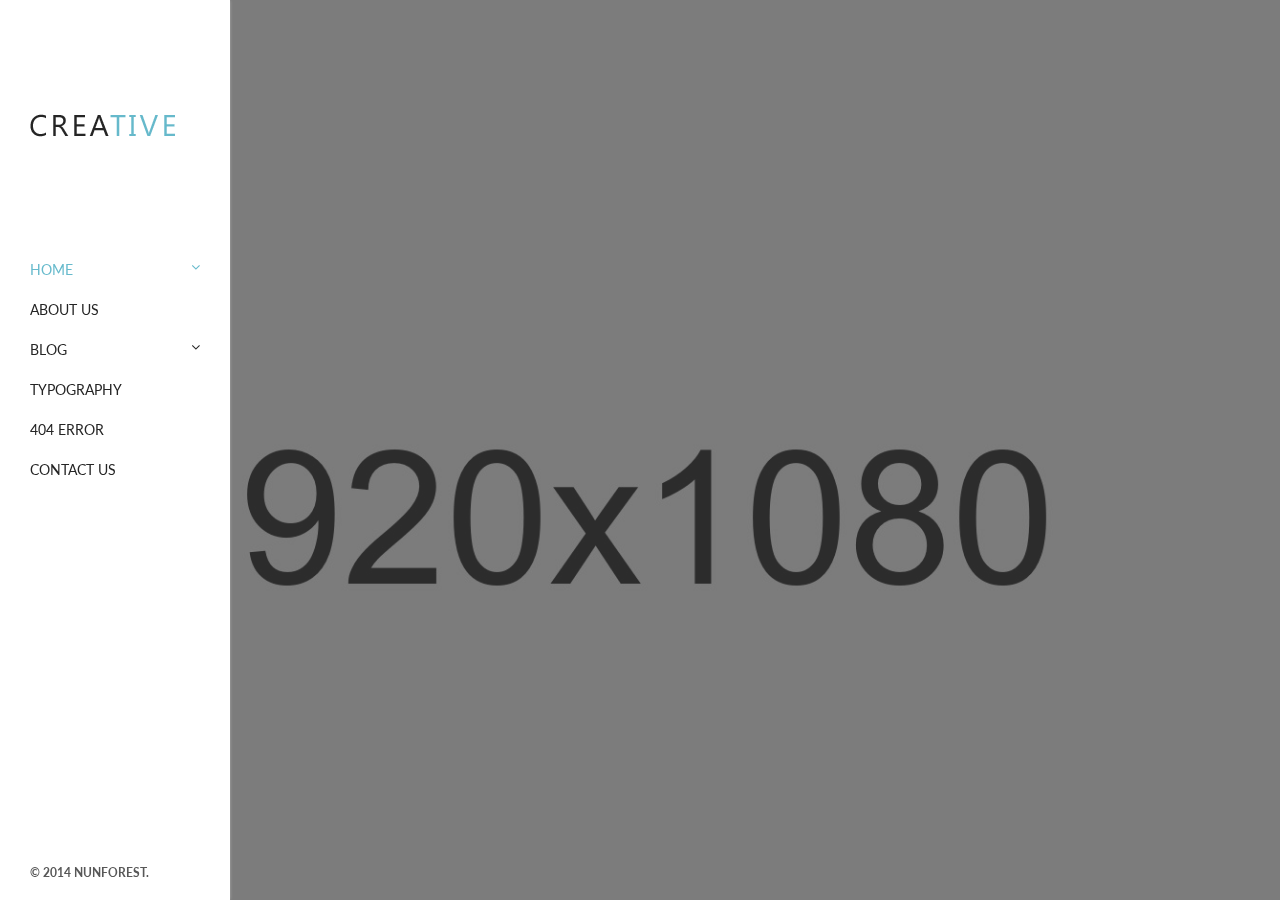
==== index.html @ 20339a78 "Initial Upload" ====
<!doctype html>


<html lang="en" class="no-js">
<head>
	<title>Creative</title>

	<meta charset="utf-8"><link href='http://fonts.googleapis.com/css?family=Lato:300,400,700,900' rel='stylesheet' type='text/css'>
	<link href="//maxcdn.bootstrapcdn.com/font-awesome/4.2.0/css/font-awesome.min.css" rel="stylesheet">
	<meta name="viewport" content="width=device-width, initial-scale=1, maximum-scale=1">

	<link href='http://fonts.googleapis.com/css?family=Lato:300,400,700,900' rel='stylesheet' type='text/css'>
	<link href="//maxcdn.bootstrapcdn.com/font-awesome/4.2.0/css/font-awesome.min.css" rel="stylesheet">

	<link rel="stylesheet" type="text/css" href="css/bootstrap.css" media="screen">
	<link rel="stylesheet" type="text/css" href="css/magnific-popup.css" media="screen">	
	<link rel="stylesheet" type="text/css" href="css/font-awesome.css" media="screen">
	<link rel="stylesheet" type="text/css" href="css/animate.css" media="screen">
    <!-- REVOLUTION BANNER CSS SETTINGS -->
	<link rel="stylesheet" type="text/css" href="css/settings.css" media="screen" />
	<link rel="stylesheet" type="text/css" href="css/style.css" media="screen">

</head>
<body>

	<!-- Container -->
	<div id="container">
		<!-- Header
		    ================================================== -->
		<header class="clearfix">
			<div class="logo">
				<a href="index.html"><img src="images/logo.png" alt=""></a>
			</div>
			
			<a class="elemadded responsive-link" href="#">Menu</a>
			
			<nav class="menu">
				<ul>
					<li class="drop"><a class="active" href="index.html"><span>Home</span><i class="fa fa-angle-down"></i></a>
						<ul class="dropdown">
							<li><a href="index.html"><span>Home - Default</span></a></li>
							<li><a href="home2.html"><span>Home2 - Grid</span></a></li>
							<li><a href="home3.html"><span>Home3 - Grid</span></a></li>
							<li><a href="home4.html"><span>Home4 - Masonry</span></a></li>
							<li><a href="home5.html"><span>Home5 - Masonry</span></a></li>
							<li><a href="home6.html"><span>Home6 - 2 Col</span></a></li>
							<li><a href="single-project.html"><span>Project - Single</span></a></li>
						</ul>
					</li>
					<li><a href="about.html"><span>About us</span></a></li>
					<li class="drop"><a href="blog-grid.html"><span>Blog</span><i class="fa fa-angle-down"></i></a>
						<ul class="dropdown">
							<li><a href="blog-grid.html"><span>Blog Grid</span></a></li>
							<li><a href="blog-large.html"><span>Blog Large</span></a></li>
							<li><a href="single-post.html"><span>Single Post</span></a></li>
						</ul>
					</li>
					<li><a href="typography.html"><span>Typography</span></a></li>
					<li><a href="404-error.html"><span>404 Error</span></a></li>
					<li><a href="contact.html"><span>Contact Us</span></a></li>
				</ul>
			</nav>
			<div class="copyright">
				<p>&copy; 2014 Nunforest.</p>
			</div>
		</header>
		<!-- End Header -->

		<!-- slider 
			================================================== -->
		<div id="slider" class="slider1">
			<!--
			#################################
				- THEMEPUNCH BANNER -
			#################################
			-->
			<div class="tp-banner-container">
				<div class="tp-banner" >
					<ul>
						<!-- SLIDE  -->
						<li data-transition="fade" data-slotamount="7" data-masterspeed="500" data-saveperformance="on"  data-title="Intro Slide">
							<!-- MAIN IMAGE -->
							<img src="images/dummy.png"  alt="2" data-lazyload="upload/slide/1.jpg" data-bgposition="right top" data-kenburns="on" data-duration="12000" data-ease="Power0.easeInOut" data-bgfit="115" data-bgfitend="100" data-bgpositionend="center bottom">
							<!-- LAYERS -->

							<!-- LAYER NR. 1 -->
							<div class="tp-caption small_text customin tp-resizeme rs-parallaxlevel-0"
								data-x="345"
								data-y="130" 
								data-customin="x:0;y:0;z:0;rotationX:0;rotationY:0;rotationZ:0;scaleX:0;scaleY:0;skewX:0;skewY:0;opacity:0;transformPerspective:600;transformOrigin:50% 50%;"
								data-speed="500"
								data-start="1200"
								data-easing="Power3.easeInOut"
								data-splitin="none"
								data-splitout="none"
								data-elementdelay="0.05"
								data-endelementdelay="0.1"
								style="z-index: 7; max-width: auto; max-height: auto; white-space: nowrap;">WE CREATE DIGITAL EXPERIENCES
							</div>

							<!-- LAYER NR. 2 -->
							<div class="tp-caption finewide_medium_white skewfromleftshort tp-resizeme rs-parallaxlevel-0"
								data-x="98"
								data-y="170" 
								data-customin="x:0;y:0;z:0;rotationX:0;rotationY:0;rotationZ:0;scaleX:0;scaleY:0;skewX:0;skewY:0;opacity:0;transformPerspective:600;transformOrigin:50% 50%;"
								data-speed="500"
								data-start="1800"
								data-easing="Power3.easeInOut"
								data-splitin="chars"
								data-splitout="none"
								data-elementdelay="0.05"
								data-endelementdelay="0.05"
								style="z-index: 8; max-width: auto; max-height: auto; white-space: nowrap;">WE BUILD AWESOME STUFF
							</div>

							<!-- LAYER NR. 3 -->
							<div class="tp-caption lfb tp-resizeme rs-parallaxlevel-0"
								data-x="380"
								data-y="270" 
								data-customin="x:0;y:0;z:0;rotationX:0;rotationY:0;rotationZ:0;scaleX:0;scaleY:0;skewX:0;skewY:0;opacity:0;transformPerspective:600;transformOrigin:50% 50%;"
								data-speed="500"
								data-start="2600"
								data-easing="Power3.easeInOut"
								data-splitin="none"
								data-splitout="none"
								data-elementdelay="0.05"
								data-endelementdelay="0.05"
								style="z-index: 8; max-width: auto; max-height: auto; white-space: nowrap;"><a href="#" class="trans-btn">Purchase</a>
							</div>

						</li>

						<!-- SLIDE  -->
						<li data-transition="fade" data-slotamount="7" data-masterspeed="2000" data-saveperformance="on"  data-title="Ken Burns Slide">
							<!-- MAIN IMAGE -->
							<img src="images/dummy.png"  alt="2" data-lazyload="upload/slide/2.jpg" data-bgposition="right top" data-kenburns="on" data-duration="12000" data-ease="Power0.easeInOut" data-bgfit="115" data-bgfitend="100" data-bgpositionend="center bottom">
							<!-- LAYERS -->

							<!-- LAYER NR. 1 -->
							<div class="tp-caption small_text customin tp-resizeme rs-parallaxlevel-0"
								data-x="345"
								data-y="130" 
								data-customin="x:0;y:0;z:0;rotationX:0;rotationY:0;rotationZ:0;scaleX:0;scaleY:0;skewX:0;skewY:0;opacity:0;transformPerspective:600;transformOrigin:50% 50%;"
								data-speed="500"
								data-start="1200"
								data-easing="Power3.easeInOut"
								data-splitin="none"
								data-splitout="none"
								data-elementdelay="0.05"
								data-endelementdelay="0.1"
								style="z-index: 9; max-width: auto; max-height: auto; white-space: nowrap;">WE CREATE DIGITAL EXPERIENCES
							</div>

							<!-- LAYER NR. 2 -->
							<div class="tp-caption finewide_medium_white skewfromleftshort tp-resizeme rs-parallaxlevel-0"
								data-x="20"
								data-y="170" 
								data-speed="500"
								data-start="1800"
								data-easing="Power3.easeInOut"
								data-splitin="chars"
								data-splitout="none"
								data-elementdelay="0.05"
								data-endelementdelay="0.05"
								style="z-index: 7; max-width: auto; max-height: auto; white-space: nowrap;">All You Need for photography
							</div>

							<!-- LAYER NR. 3 -->
							<div class="tp-caption lfb tp-resizeme rs-parallaxlevel-0"
								data-x="376"
								data-y="270" 
								data-customin="x:0;y:0;z:0;rotationX:0;rotationY:0;rotationZ:0;scaleX:0;scaleY:0;skewX:0;skewY:0;opacity:0;transformPerspective:600;transformOrigin:50% 50%;"
								data-speed="500"
								data-start="2600"
								data-easing="Power3.easeInOut"
								data-splitin="none"
								data-splitout="none"
								data-elementdelay="0.05"
								data-endelementdelay="0.05"
								style="z-index: 8; max-width: auto; max-height: auto; white-space: nowrap;"><a href="#" class="trans-btn">Learn More</a>
							</div>
						</li>
						<!-- SLIDE  -->
						<li data-transition="fade" data-slotamount="7" data-masterspeed="1000" data-saveperformance="on"  data-title="Parallax 3D">
							<!-- MAIN IMAGE -->
							<img src="images/dummy.png"  alt="2" data-lazyload="upload/slide/3.jpg" data-bgposition="right top" data-kenburns="on" data-duration="12000" data-ease="Power0.easeInOut" data-bgfit="115" data-bgfitend="100" data-bgpositionend="center bottom">
							<!-- LAYERS -->

							<!-- LAYER NR. 1 -->
							<div class="tp-caption small_text lft tp-resizeme rs-parallaxlevel-0"
								data-x="345"
								data-y="170"
								data-customin="x:0;y:0;z:0;rotationX:0;rotationY:0;rotationZ:0;scaleX:0;scaleY:0;skewX:0;skewY:0;opacity:0;transformPerspective:600;transformOrigin:50% 50%;"
								data-speed="500"
								data-start="1200"
								data-easing="Power3.easeInOut"
								data-splitin="none"
								data-splitout="none"
								data-elementdelay="0.05"
								data-endelementdelay="0.1"
								style="z-index: 9; max-width: auto; max-height: auto; white-space: nowrap;">WE CREATE DIGITAL EXPERIENCES
							</div>

							<!-- LAYER NR. 2 -->
							<div class="tp-caption finewide_medium_white skewfromleftshort tp-resizeme rs-parallaxlevel-0"
								data-x="105"
								data-y="208" 
								data-speed="500"
								data-start="1800"
								data-easing="Power3.easeInOut"
								data-splitin="chars"
								data-splitout="none"
								data-elementdelay="0.06"
								data-endelementdelay="0.06"
								style="z-index: 7; max-width: auto; max-height: auto; white-space: nowrap;">We make creative things
							</div>

							<!-- LAYER NR. 1 -->
							<div class="tp-caption small_text lfb tp-resizeme rs-parallaxlevel-0"
								data-x="320"
								data-y="290" 
								data-customin="x:0;y:0;z:0;rotationX:0;rotationY:0;rotationZ:0;scaleX:0;scaleY:0;skewX:0;skewY:0;opacity:0;transformPerspective:600;transformOrigin:50% 50%;"
								data-speed="500"
								data-start="3200"
								data-easing="Power3.easeInOut"
								data-splitin="none"
								data-splitout="none"
								data-elementdelay="0.05"
								data-endelementdelay="0.1"
								style="z-index: 9; max-width: auto; max-height: auto; white-space: nowrap;">THE BEST SOLUTION FOR YOUR BUSINESS
							</div>
						</li>
					</ul>
					<div class="tp-bannertimer"></div>
				</div>
			</div>
		</div>
		<!-- End slider -->

	</div>
	<!-- End Container -->
	
	<script type="text/javascript" src="js/jquery-1.11.1.min.js"></script>
	<script type="text/javascript" src="js/jquery.migrate.js"></script>
	<script type="text/javascript" src="js/jquery.queryloader2.js"></script>
	<script type="text/javascript" src="js/jquery.magnific-popup.min.js"></script>
	<script type="text/javascript" src="js/bootstrap.js"></script>
	<script type="text/javascript" src="js/jquery.imagesloaded.min.js"></script>
	<script type="text/javascript" src="js/retina-1.1.0.min.js"></script>
	<script type="text/javascript" src="js/plugins-scroll.js"></script>
	<script type="text/javascript" src="js/waypoint.min.js"></script>
    <!-- SLIDER REVOLUTION 4.x SCRIPTS  -->
    <script type="text/javascript" src="js/jquery.themepunch.tools.min.js"></script>
    <script type="text/javascript" src="js/jquery.themepunch.revolution.min.js"></script>

	<!-- THE SCRIPT INITIALISATION -->
	<!-- LOOK THE DOCUMENTATION FOR MORE INFORMATIONS -->
	<script type="text/javascript">

		jQuery(document).ready(function() {
				
					
								
					jQuery('.tp-banner').show().revolution(
					{
						dottedOverlay:"none",
						delay:7000,
						startwidth:970,
						startheight:480,
						hideThumbs:200,						
						navigationType:"bullet",
						navigationArrows:"none",
						onHoverStop:"off",						
						touchenabled:"on",
						thumbWidth:115,
						thumbHeight:75,
						thumbAmount:4,
						navigationHOffset:100,
						navigationVOffset:120,
						fullWidth:"off",
						fullScreen:"on",
						autoHeight:"off",						
						forceFullWidth:"off",													
						hideThumbsOnMobile:"off",
						hideNavDelayOnMobile:1500,
						startWithSlide:0
					});
					
					
					
									
				});	//ready

	</script>
	<!-- END REVOLUTION SLIDER -->
	<script type="text/javascript" src="js/jquery.queryloader2.js"></script>
	<script type="text/javascript" src="js/script.js"></script>
	
</body>
</html>
---- css/settings.css ----
/*-----------------------------------------------------------------------------

	-	Revolution Slider 4.1 Captions -

		Screen Stylesheet

version:   	1.4.5
date:      	27/11/13
author:		themepunch
email:     	info@themepunch.com
website:   	http://www.themepunch.com
-----------------------------------------------------------------------------*/



/*************************
	-	CAPTIONS	-
**************************/

.tp-static-layers	{	position:absolute; z-index:505; top:0px;left:0px}

.tp-hide-revslider,.tp-caption.tp-hidden-caption	{	visibility:hidden !important; display:none !important}


.tp-caption { z-index:1; white-space:nowrap}

.tp-caption-demo .tp-caption	{	position:relative !important; display:inline-block; margin-bottom:10px; margin-right:20px !important}


.tp-caption.whitedivider3px {

	color: #000000;
	text-shadow: none;
	background-color: rgb(255, 255, 255);
	background-color: rgba(255, 255, 255, 1);
	text-decoration: none;
	min-width: 408px;
	min-height: 3px;
	background-position: initial initial;
	background-repeat: initial initial;
	border-width: 0px;
	border-color: #000000;
	border-style: none;
}


.tp-caption.finewide_large_white {
color:#ffffff;
text-shadow:none;
font-size:60px;
line-height:60px;
font-weight:300;
font-family:"Open Sans", sans-serif;
background-color:transparent;
text-decoration:none;
text-transform:uppercase;
letter-spacing:8px;
border-width:0px;
border-color:rgb(0, 0, 0);
border-style:none;
}

.tp-caption.whitedivider3px {
color:#000000;
text-shadow:none;
background-color:rgb(255, 255, 255);
background-color:rgba(255, 255, 255, 1);
text-decoration:none;
font-size:0px;
line-height:0;
min-width:468px;
min-height:3px;
border-width:0px;
border-color:rgb(0, 0, 0);
border-style:none;
}

.tp-caption.finewide_medium_white {
color:#ffffff;
text-shadow:none;
font-size:37px;
line-height:37px;
font-weight:300;
font-family:"Open Sans", sans-serif;
background-color:transparent;
text-decoration:none;
text-transform:uppercase;
letter-spacing:5px;
border-width:0px;
border-color:rgb(0, 0, 0);
border-style:none;
}

.tp-caption.boldwide_small_white {
font-size:25px;
line-height:25px;
font-weight:800;
font-family:"Open Sans", sans-serif;
color:rgb(255, 255, 255);
text-decoration:none;
background-color:transparent;
text-shadow:none;
text-transform:uppercase;
letter-spacing:5px;
border-width:0px;
border-color:rgb(0, 0, 0);
border-style:none;
}

.tp-caption.whitedivider3px_vertical {
color:#000000;
text-shadow:none;
background-color:rgb(255, 255, 255);
background-color:rgba(255, 255, 255, 1);
text-decoration:none;
font-size:0px;
line-height:0;
min-width:3px;
min-height:130px;
border-width:0px;
border-color:rgb(0, 0, 0);
border-style:none;
}

.tp-caption.finewide_small_white {
color:#ffffff;
text-shadow:none;
font-size:25px;
line-height:25px;
font-weight:300;
font-family:"Open Sans", sans-serif;
background-color:transparent;
text-decoration:none;
text-transform:uppercase;
letter-spacing:5px;
border-width:0px;
border-color:rgb(0, 0, 0);
border-style:none;
}

.tp-caption.finewide_verysmall_white_mw {
font-size:13px;
line-height:25px;
font-weight:400;
font-family:"Open Sans", sans-serif;
color:#ffffff;
text-decoration:none;
background-color:transparent;
text-shadow:none;
text-transform:uppercase;
letter-spacing:5px;
max-width:470px;
white-space:normal !important;
border-width:0px;
border-color:rgb(0, 0, 0);
border-style:none;
}

.tp-caption.lightgrey_divider {
text-decoration:none;
background-color:rgb(235, 235, 235);
background-color:rgba(235, 235, 235, 1);
width:370px;
height:3px;
background-position:initial initial;
background-repeat:initial initial;
border-width:0px;
border-color:rgb(34, 34, 34);
border-style:none;
}

.tp-caption.finewide_large_white {
color: #FFF;
text-shadow: none;
font-size: 60px;
line-height: 60px;
font-weight: 300;
font-family: "Open Sans", sans-serif;
background-color: rgba(0, 0, 0, 0);
text-decoration: none;
text-transform: uppercase;
letter-spacing: 8px;
border-width: 0px;
border-color: #000;
border-style: none;
}

.tp-caption.finewide_medium_white {
color: #FFF;
text-shadow: none;
font-size: 34px;
line-height: 34px;
font-weight: 300;
font-family: "Open Sans", sans-serif;
background-color: rgba(0, 0, 0, 0);
text-decoration: none;
text-transform: uppercase;
letter-spacing: 5px;
border-width: 0px;
border-color: #000;
border-style: none;
}

.tp-caption.huge_red {
position:absolute;
color:rgb(223,75,107);
font-weight:400;
font-size:150px;
line-height:130px;
font-family: 'Oswald', sans-serif;
margin:0px;
border-width:0px;
border-style:none;
white-space:nowrap;
background-color:rgb(45,49,54);
padding:0px;
}

.tp-caption.middle_yellow {
position:absolute;
color:rgb(251,213,114);
font-weight:600;
font-size:50px;
line-height:50px;
font-family: 'Open Sans', sans-serif;
margin:0px;
border-width:0px;
border-style:none;
white-space:nowrap;
}

.tp-caption.huge_thin_yellow {
	position:absolute;
color:rgb(251,213,114);
font-weight:300;
font-size:90px;
line-height:90px;
font-family: 'Open Sans', sans-serif;
margin:0px;
letter-spacing: 20px;
border-width:0px;
border-style:none;
white-space:nowrap;
}

.tp-caption.big_dark {
position:absolute;
color:#333;
font-weight:700;
font-size:70px;
line-height:70px;
font-family:"Open Sans";
margin:0px;
border-width:0px;
border-style:none;
white-space:nowrap;
}

.tp-caption.medium_dark {
position:absolute;
color:#333;
font-weight:300;
font-size:40px;
line-height:40px;
font-family:"Open Sans";
margin:0px;
letter-spacing: 5px;
border-width:0px;
border-style:none;
white-space:nowrap;
}


.tp-caption.medium_grey {
position:absolute;
color:#fff;
text-shadow:0px 2px 5px rgba(0, 0, 0, 0.5);
font-weight:700;
font-size:20px;
line-height:20px;
font-family:Arial;
padding:2px 4px;
margin:0px;
border-width:0px;
border-style:none;
background-color:#888;
white-space:nowrap;
}

.tp-caption.small_text {
position:absolute;
color:#fff;
text-shadow:0px 2px 5px rgba(0, 0, 0, 0.5);
font-weight:700;
font-size:14px;
line-height:20px;
font-family:Arial;
margin:0px;
border-width:0px;
border-style:none;
white-space:nowrap;
}

.tp-caption.medium_text {
position:absolute;
color:#fff;
text-shadow:0px 2px 5px rgba(0, 0, 0, 0.5);
font-weight:700;
font-size:20px;
line-height:20px;
font-family:Arial;
margin:0px;
border-width:0px;
border-style:none;
white-space:nowrap;
}


.tp-caption.large_bold_white_25 {
font-size:55px;
line-height:65px;
font-weight:700;
font-family:"Open Sans";
color:#fff;
text-decoration:none;
background-color:transparent;
text-align:center;
text-shadow:#000 0px 5px 10px;
border-width:0px;
border-color:rgb(255, 255, 255);
border-style:none;
}

.tp-caption.medium_text_shadow {
font-size:25px;
line-height:25px;
font-weight:600;
font-family:"Open Sans";
color:#fff;
text-decoration:none;
background-color:transparent;
text-align:center;
text-shadow:#000 0px 5px 10px;
border-width:0px;
border-color:rgb(255, 255, 255);
border-style:none;
}

.tp-caption.large_text {
position:absolute;
color:#fff;
text-shadow:0px 2px 5px rgba(0, 0, 0, 0.5);
font-weight:700;
font-size:40px;
line-height:40px;
font-family:Arial;
margin:0px;
border-width:0px;
border-style:none;
white-space:nowrap;
}

.tp-caption.medium_bold_grey {
font-size:30px;
line-height:30px;
font-weight:800;
font-family:"Open Sans";
color:rgb(102, 102, 102);
text-decoration:none;
background-color:transparent;
text-shadow:none;
margin:0px;
padding:1px 4px 0px;
border-width:0px;
border-color:rgb(255, 214, 88);
border-style:none;
}

.tp-caption.very_large_text {
position:absolute;
color:#fff;
text-shadow:0px 2px 5px rgba(0, 0, 0, 0.5);
font-weight:700;
font-size:60px;
line-height:60px;
font-family:Arial;
margin:0px;
border-width:0px;
border-style:none;
white-space:nowrap;
letter-spacing:-2px;
}

.tp-caption.very_big_white {
position:absolute;
color:#fff;
text-shadow:none;
font-weight:800;
font-size:60px;
line-height:60px;
font-family:Arial;
margin:0px;
border-width:0px;
border-style:none;
white-space:nowrap;
padding:0px 4px;
padding-top:1px;
background-color:#000;
}

.tp-caption.very_big_black {
position:absolute;
color:#000;
text-shadow:none;
font-weight:700;
font-size:60px;
line-height:60px;
font-family:Arial;
margin:0px;
border-width:0px;
border-style:none;
white-space:nowrap;
padding:0px 4px;
padding-top:1px;
background-color:#fff;
}

.tp-caption.modern_medium_fat {
position:absolute;
color:#000;
text-shadow:none;
font-weight:800;
font-size:24px;
line-height:20px;
font-family:"Open Sans", sans-serif;
margin:0px;
border-width:0px;
border-style:none;
white-space:nowrap;
}

.tp-caption.modern_medium_fat_white {
position:absolute;
color:#fff;
text-shadow:none;
font-weight:800;
font-size:24px;
line-height:20px;
font-family:"Open Sans", sans-serif;
margin:0px;
border-width:0px;
border-style:none;
white-space:nowrap;
}

.tp-caption.modern_medium_light {
position:absolute;
color:#000;
text-shadow:none;
font-weight:300;
font-size:24px;
line-height:20px;
font-family:"Open Sans", sans-serif;
margin:0px;
border-width:0px;
border-style:none;
white-space:nowrap;
}

.tp-caption.modern_big_bluebg {
position:absolute;
color:#fff;
text-shadow:none;
font-weight:800;
font-size:30px;
line-height:36px;
font-family:"Open Sans", sans-serif;
padding:3px 10px;
margin:0px;
border-width:0px;
border-style:none;
background-color:#4e5b6c;
letter-spacing:0;
}

.tp-caption.modern_big_redbg {
position:absolute;
color:#fff;
text-shadow:none;
font-weight:300;
font-size:30px;
line-height:36px;
font-family:"Open Sans", sans-serif;
padding:3px 10px;
padding-top:1px;
margin:0px;
border-width:0px;
border-style:none;
background-color:#de543e;
letter-spacing:0;
}

.tp-caption.modern_small_text_dark {
position:absolute;
color:#555;
text-shadow:none;
font-size:14px;
line-height:22px;
font-family:Arial;
margin:0px;
border-width:0px;
border-style:none;
white-space:nowrap;
}

.tp-caption.boxshadow {
-moz-box-shadow:0px 0px 20px rgba(0, 0, 0, 0.5);
-webkit-box-shadow:0px 0px 20px rgba(0, 0, 0, 0.5);
box-shadow:0px 0px 20px rgba(0, 0, 0, 0.5);
}

.tp-caption.black {
color:#000;
text-shadow:none;
}

.tp-caption.noshadow {
text-shadow:none;
}

.tp-caption a {
color:#ff7302;
text-shadow:none;
-webkit-transition:all 0.2s ease-out;
-moz-transition:all 0.2s ease-out;
-o-transition:all 0.2s ease-out;
-ms-transition:all 0.2s ease-out;
}

.tp-caption a:hover {
color:#ffa902;
}

.tp-caption.thinheadline_dark {
position:absolute;
color:rgba(0,0,0,0.85);
text-shadow:none;
font-weight:300;
font-size:30px;
line-height:30px;
font-family:"Open Sans";
background-color:transparent;
}

.tp-caption.thintext_dark {
position:absolute;
color:rgba(0,0,0,0.85);
text-shadow:none;
font-weight:300;
font-size:16px;
line-height:26px;
font-family:"Open Sans";
background-color:transparent;
}

.tp-caption.medium_bg_red a {
	color: #fff;
    text-decoration: none;
}

.tp-caption.medium_bg_red a:hover {
	color: #fff;
    text-decoration: underline;
}

.tp-caption.smoothcircle {
font-size:30px;
line-height:75px;
font-weight:800;
font-family:"Open Sans";
color:rgb(255, 255, 255);
text-decoration:none;
background-color:rgb(0, 0, 0);
background-color:rgba(0, 0, 0, 0.498039);
padding:50px 25px;
text-align:center;
border-radius:500px 500px 500px 500px;
border-width:0px;
border-color:rgb(0, 0, 0);
border-style:none;
}

.tp-caption.largeblackbg {
font-size:50px;
line-height:70px;
font-weight:300;
font-family:"Open Sans";
color:rgb(255, 255, 255);
text-decoration:none;
background-color:rgb(0, 0, 0);
padding:0px 20px 5px;
text-shadow:none;
border-width:0px;
border-color:rgb(255, 255, 255);
border-style:none;
}

.tp-caption.largepinkbg {
position:absolute;
color:#fff;
text-shadow:none;
font-weight:300;
font-size:50px;
line-height:70px;
font-family:"Open Sans";
background-color:#db4360;
padding:0px 20px;
-webkit-border-radius:0px;
-moz-border-radius:0px;
border-radius:0px;
}

.tp-caption.largewhitebg {
position:absolute;
color:#000;
text-shadow:none;
font-weight:300;
font-size:50px;
line-height:70px;
font-family:"Open Sans";
background-color:#fff;
padding:0px 20px;
-webkit-border-radius:0px;
-moz-border-radius:0px;
border-radius:0px;
}

.tp-caption.largegreenbg {
position:absolute;
color:#fff;
text-shadow:none;
font-weight:300;
font-size:50px;
line-height:70px;
font-family:"Open Sans";
background-color:#67ae73;
padding:0px 20px;
-webkit-border-radius:0px;
-moz-border-radius:0px;
border-radius:0px;
}

.tp-caption.excerpt {
font-size:36px;
line-height:36px;
font-weight:700;
font-family:Arial;
color:#ffffff;
text-decoration:none;
background-color:rgba(0, 0, 0, 1);
text-shadow:none;
margin:0px;
letter-spacing:-1.5px;
padding:1px 4px 0px 4px;
width:150px;
white-space:normal !important;
height:auto;
border-width:0px;
border-color:rgb(255, 255, 255);
border-style:none;
}

.tp-caption.large_bold_grey {
font-size:60px;
line-height:60px;
font-weight:800;
font-family:"Open Sans";
color:rgb(102, 102, 102);
text-decoration:none;
background-color:transparent;
text-shadow:none;
margin:0px;
padding:1px 4px 0px;
border-width:0px;
border-color:rgb(255, 214, 88);
border-style:none;
}

.tp-caption.medium_thin_grey {
font-size:34px;
line-height:30px;
font-weight:300;
font-family:"Open Sans";
color:rgb(102, 102, 102);
text-decoration:none;
background-color:transparent;
padding:1px 4px 0px;
text-shadow:none;
margin:0px;
border-width:0px;
border-color:rgb(255, 214, 88);
border-style:none;
}

.tp-caption.small_thin_grey {
font-size:18px;
line-height:26px;
font-weight:300;
font-family:"Open Sans";
color:rgb(117, 117, 117);
text-decoration:none;
background-color:transparent;
padding:1px 4px 0px;
text-shadow:none;
margin:0px;
border-width:0px;
border-color:rgb(255, 214, 88);
border-style:none;
}

.tp-caption.lightgrey_divider {
text-decoration:none;
background-color:rgba(235, 235, 235, 1);
width:370px;
height:3px;
background-position:initial initial;
background-repeat:initial initial;
border-width:0px;
border-color:rgb(34, 34, 34);
border-style:none;
}

.tp-caption.large_bold_darkblue {
font-size:58px;
line-height:60px;
font-weight:800;
font-family:"Open Sans";
color:rgb(52, 73, 94);
text-decoration:none;
background-color:transparent;
border-width:0px;
border-color:rgb(255, 214, 88);
border-style:none;
}

.tp-caption.medium_bg_darkblue {
font-size:20px;
line-height:20px;
font-weight:800;
font-family:"Open Sans";
color:rgb(255, 255, 255);
text-decoration:none;
background-color:rgb(52, 73, 94);
padding:10px;
border-width:0px;
border-color:rgb(255, 214, 88);
border-style:none;
}

.tp-caption.medium_bold_red {
font-size:24px;
line-height:30px;
font-weight:800;
font-family:"Open Sans";
color:rgb(227, 58, 12);
text-decoration:none;
background-color:transparent;
padding:0px;
border-width:0px;
border-color:rgb(255, 214, 88);
border-style:none;
}

.tp-caption.medium_light_red {
font-size:21px;
line-height:26px;
font-weight:300;
font-family:"Open Sans";
color:rgb(227, 58, 12);
text-decoration:none;
background-color:transparent;
padding:0px;
border-width:0px;
border-color:rgb(255, 214, 88);
border-style:none;
}

.tp-caption.medium_bg_red {
font-size:20px;
line-height:20px;
font-weight:800;
font-family:"Open Sans";
color:rgb(255, 255, 255);
text-decoration:none;
background-color:rgb(227, 58, 12);
padding:10px;
border-width:0px;
border-color:rgb(255, 214, 88);
border-style:none;
}

.tp-caption.medium_bold_orange {
font-size:24px;
line-height:30px;
font-weight:800;
font-family:"Open Sans";
color:rgb(243, 156, 18);
text-decoration:none;
background-color:transparent;
border-width:0px;
border-color:rgb(255, 214, 88);
border-style:none;
}

.tp-caption.medium_bg_orange {
font-size:20px;
line-height:20px;
font-weight:800;
font-family:"Open Sans";
color:rgb(255, 255, 255);
text-decoration:none;
background-color:rgb(243, 156, 18);
padding:10px;
border-width:0px;
border-color:rgb(255, 214, 88);
border-style:none;
}

.tp-caption.grassfloor {
text-decoration:none;
background-color:rgba(160, 179, 151, 1);
width:4000px;
height:150px;
border-width:0px;
border-color:rgb(34, 34, 34);
border-style:none;
}

.tp-caption.large_bold_white {
font-size:58px;
line-height:60px;
font-weight:800;
font-family:"Open Sans";
color:rgb(255, 255, 255);
text-decoration:none;
background-color:transparent;
border-width:0px;
border-color:rgb(255, 214, 88);
border-style:none;
}

.tp-caption.medium_light_white {
font-size:30px;
line-height:36px;
font-weight:300;
font-family:"Open Sans";
color:rgb(255, 255, 255);
text-decoration:none;
background-color:transparent;
padding:0px;
border-width:0px;
border-color:rgb(255, 214, 88);
border-style:none;
}

.tp-caption.mediumlarge_light_white {
font-size:34px;
line-height:40px;
font-weight:300;
font-family:"Open Sans";
color:rgb(255, 255, 255);
text-decoration:none;
background-color:transparent;
padding:0px;
border-width:0px;
border-color:rgb(255, 214, 88);
border-style:none;
}

.tp-caption.mediumlarge_light_white_center {
font-size:34px;
line-height:40px;
font-weight:300;
font-family:"Open Sans";
color:#ffffff;
text-decoration:none;
background-color:transparent;
padding:0px 0px 0px 0px;
text-align:center;
border-width:0px;
border-color:rgb(255, 214, 88);
border-style:none;
}

.tp-caption.medium_bg_asbestos {
font-size:20px;
line-height:20px;
font-weight:800;
font-family:"Open Sans";
color:rgb(255, 255, 255);
text-decoration:none;
background-color:rgb(127, 140, 141);
padding:10px;
border-width:0px;
border-color:rgb(255, 214, 88);
border-style:none;
}

.tp-caption.medium_light_black {
font-size:30px;
line-height:36px;
font-weight:300;
font-family:"Open Sans";
color:rgb(0, 0, 0);
text-decoration:none;
background-color:transparent;
padding:0px;
border-width:0px;
border-color:rgb(255, 214, 88);
border-style:none;
}

.tp-caption.large_bold_black {
font-size:58px;
line-height:60px;
font-weight:800;
font-family:"Open Sans";
color:rgb(0, 0, 0);
text-decoration:none;
background-color:transparent;
border-width:0px;
border-color:rgb(255, 214, 88);
border-style:none;
}

.tp-caption.mediumlarge_light_darkblue {
font-size:34px;
line-height:40px;
font-weight:300;
font-family:"Open Sans";
color:rgb(52, 73, 94);
text-decoration:none;
background-color:transparent;
padding:0px;
border-width:0px;
border-color:rgb(255, 214, 88);
border-style:none;
}

.tp-caption.small_light_white {
font-size:17px;
line-height:28px;
font-weight:300;
font-family:"Open Sans";
color:rgb(255, 255, 255);
text-decoration:none;
background-color:transparent;
padding:0px;
border-width:0px;
border-color:rgb(255, 214, 88);
border-style:none;
}

.tp-caption.roundedimage {
border-width:0px;
border-color:rgb(34, 34, 34);
border-style:none;
}

.tp-caption.large_bg_black {
font-size:40px;
line-height:40px;
font-weight:800;
font-family:"Open Sans";
color:rgb(255, 255, 255);
text-decoration:none;
background-color:rgb(0, 0, 0);
padding:10px 20px 15px;
border-width:0px;
border-color:rgb(255, 214, 88);
border-style:none;
}

.tp-caption.mediumwhitebg {
font-size:30px;
line-height:30px;
font-weight:300;
font-family:"Open Sans";
color:rgb(0, 0, 0);
text-decoration:none;
background-color:rgb(255, 255, 255);
padding:5px 15px 10px;
text-shadow:none;
border-width:0px;
border-color:rgb(0, 0, 0);
border-style:none;
}

.tp-caption.medium_bg_orange_new1 {
font-size:20px;
line-height:20px;
font-weight:800;
font-family:"Open Sans";
color:rgb(255, 255, 255);
text-decoration:none;
background-color:rgb(243, 156, 18);
padding:10px;
border-width:0px;
border-color:rgb(255, 214, 88);
border-style:none;
}



.tp-caption.boxshadow{
		-moz-box-shadow: 0px 0px 20px rgba(0, 0, 0, 0.5);
		-webkit-box-shadow: 0px 0px 20px rgba(0, 0, 0, 0.5);
		box-shadow: 0px 0px 20px rgba(0, 0, 0, 0.5);
	}

.tp-caption.black{
		color: #000;
		text-shadow: none;
		font-weight: 300;
		font-size: 19px;
		line-height: 19px;
		font-family: 'Open Sans', sans;
	}

.tp-caption.noshadow {
		text-shadow: none;
	}


.tp_inner_padding	{	box-sizing:border-box;
						-webkit-box-sizing:border-box;
						-moz-box-sizing:border-box;
						max-height:none !important;	}


/*.tp-caption			{	transform:none !important}*/


/*********************************
	-	SPECIAL TP CAPTIONS -
**********************************/
.tp-caption .frontcorner		{
										width: 0;
										height: 0;
										border-left: 40px solid transparent;
										border-right: 0px solid transparent;
										border-top: 40px solid #00A8FF;
										position: absolute;left:-40px;top:0px;
									}

.tp-caption .backcorner		{
										width: 0;
										height: 0;
										border-left: 0px solid transparent;
										border-right: 40px solid transparent;
										border-bottom: 40px solid #00A8FF;
										position: absolute;right:0px;top:0px;
									}

.tp-caption .frontcornertop		{
										width: 0;
										height: 0;
										border-left: 40px solid transparent;
										border-right: 0px solid transparent;
										border-bottom: 40px solid #00A8FF;
										position: absolute;left:-40px;top:0px;
									}

.tp-caption .backcornertop		{
										width: 0;
										height: 0;
										border-left: 0px solid transparent;
										border-right: 40px solid transparent;
										border-top: 40px solid #00A8FF;
										position: absolute;right:0px;top:0px;
									}


/***********************************************
	-	SPECIAL ALTERNATIVE IMAGE SETTINGS	-
***********************************************/

img.tp-slider-alternative-image	{	width:100%; height:auto;}

/******************************
	-	BUTTONS	-
*******************************/

.tp-simpleresponsive .button				{	padding:6px 13px 5px; border-radius: 3px; -moz-border-radius: 3px; -webkit-border-radius: 3px; height:30px;
												cursor:pointer;
												color:#fff !important; text-shadow:0px 1px 1px rgba(0, 0, 0, 0.6) !important; font-size:15px; line-height:45px !important;
												background:url(../images/gradient/g30.png) repeat-x top; font-family: arial, sans-serif; font-weight: bold; letter-spacing: -1px;
											}

.tp-simpleresponsive  .button.big			{	color:#fff; text-shadow:0px 1px 1px rgba(0, 0, 0, 0.6); font-weight:bold; padding:9px 20px; font-size:19px;  line-height:57px !important; background:url(../images/gradient/g40.png) repeat-x top}


.tp-simpleresponsive  .purchase:hover,
.tp-simpleresponsive  .button:hover,
.tp-simpleresponsive  .button.big:hover		{	background-position:bottom, 15px 11px}



	@media only screen and (min-width: 768px) and (max-width: 959px) {

	 }



	@media only screen and (min-width: 480px) and (max-width: 767px) {
		.tp-simpleresponsive  .button	{	padding:4px 8px 3px; line-height:25px !important; font-size:11px !important;font-weight:normal;	}
		.tp-simpleresponsive  a.button { -webkit-transition: none; -moz-transition: none; -o-transition: none; -ms-transition: none;	 }


	}

    @media only screen and (min-width: 0px) and (max-width: 479px) {
		.tp-simpleresponsive  .button	{	padding:2px 5px 2px; line-height:20px !important; font-size:10px !important}
		.tp-simpleresponsive  a.button { -webkit-transition: none; -moz-transition: none; -o-transition: none; -ms-transition: none;	 }
	}





/*	BUTTON COLORS	*/



.tp-simpleresponsive  .button.green, .tp-simpleresponsive  .button:hover.green,
.tp-simpleresponsive  .purchase.green, .tp-simpleresponsive  .purchase:hover.green			{ background-color:#21a117; -webkit-box-shadow:  0px 3px 0px 0px #104d0b;        -moz-box-shadow:   0px 3px 0px 0px #104d0b;        box-shadow:   0px 3px 0px 0px #104d0b;  }


.tp-simpleresponsive  .button.blue, .tp-simpleresponsive  .button:hover.blue,
.tp-simpleresponsive  .purchase.blue, .tp-simpleresponsive  .purchase:hover.blue			{ background-color:#1d78cb; -webkit-box-shadow:  0px 3px 0px 0px #0f3e68;        -moz-box-shadow:   0px 3px 0px 0px #0f3e68;        box-shadow:   0px 3px 0px 0px #0f3e68}


.tp-simpleresponsive  .button.red, .tp-simpleresponsive  .button:hover.red,
.tp-simpleresponsive  .purchase.red, .tp-simpleresponsive  .purchase:hover.red				{ background-color:#cb1d1d; -webkit-box-shadow:  0px 3px 0px 0px #7c1212;        -moz-box-shadow:   0px 3px 0px 0px #7c1212;        box-shadow:   0px 3px 0px 0px #7c1212}

.tp-simpleresponsive  .button.orange, .tp-simpleresponsive  .button:hover.orange,
.tp-simpleresponsive  .purchase.orange, .tp-simpleresponsive  .purchase:hover.orange		{ background-color:#ff7700; -webkit-box-shadow:  0px 3px 0px 0px #a34c00;        -moz-box-shadow:   0px 3px 0px 0px #a34c00;        box-shadow:   0px 3px 0px 0px #a34c00}

.tp-simpleresponsive  .button.darkgrey, .tp-simpleresponsive  .button.grey,
.tp-simpleresponsive  .button:hover.darkgrey, .tp-simpleresponsive  .button:hover.grey,
.tp-simpleresponsive  .purchase.darkgrey, .tp-simpleresponsive  .purchase:hover.darkgrey	{ background-color:#555; -webkit-box-shadow:  0px 3px 0px 0px #222;        -moz-box-shadow:   0px 3px 0px 0px #222;        box-shadow:   0px 3px 0px 0px #222}

.tp-simpleresponsive  .button.lightgrey, .tp-simpleresponsive  .button:hover.lightgrey,
.tp-simpleresponsive  .purchase.lightgrey, .tp-simpleresponsive  .purchase:hover.lightgrey	{ background-color:#888; -webkit-box-shadow:  0px 3px 0px 0px #555;        -moz-box-shadow:   0px 3px 0px 0px #555;        box-shadow:   0px 3px 0px 0px #555}



/****************************************************************

	-	SET THE ANIMATION EVEN MORE SMOOTHER ON ANDROID   -

******************************************************************/

/*.tp-simpleresponsive				{	-webkit-perspective: 1500px;
										-moz-perspective: 1500px;
										-o-perspective: 1500px;
										-ms-perspective: 1500px;
										perspective: 1500px;
									}*/




/**********************************************
	-	FULLSCREEN AND FULLWIDHT CONTAINERS	-
**********************************************/

.fullscreen-container {
		width:100%;
		position:relative;
		padding:0;
}



.fullwidthbanner-container{
	width:100%;
	position:relative;
	padding:0;
	overflow:hidden;
}

.fullwidthbanner-container .fullwidthbanner{
	width:100%;
	position:relative;
}



/************************************************
	  - SOME CAPTION MODIFICATION AT START  -
*************************************************/
.tp-simpleresponsive .caption,
.tp-simpleresponsive .tp-caption {
	/*-ms-filter: "progid:DXImageTransform.Microsoft.Alpha(Opacity=0)";		-moz-opacity: 0;	-khtml-opacity: 0;	opacity: 0; */
	position:absolute;visibility: hidden;
	-webkit-font-smoothing: antialiased !important;
}


.tp-simpleresponsive img	{	max-width:none}



/******************************
	-	IE8 HACKS	-
*******************************/
.noFilterClass {
	filter:none !important;
}


/******************************
	-	SHADOWS		-
******************************/
.tp-bannershadow  {
		position:absolute;

		margin-left:auto;
		margin-right:auto;
		-moz-user-select: none;
        -khtml-user-select: none;
        -webkit-user-select: none;
        -o-user-select: none;
	}

.tp-bannershadow.tp-shadow1 {	background:url(../assets/shadow1.png) no-repeat; background-size:100% 100%; width:890px; height:60px; bottom:-60px}
.tp-bannershadow.tp-shadow2 {	background:url(../assets/shadow2.png) no-repeat; background-size:100% 100%; width:890px; height:60px;bottom:-60px}
.tp-bannershadow.tp-shadow3 {	background:url(../assets/shadow3.png) no-repeat; background-size:100% 100%; width:890px; height:60px;bottom:-60px}


/********************************
	-	FULLSCREEN VIDEO	-
*********************************/
.caption.fullscreenvideo {	left:0px; top:0px; position:absolute;width:100%;height:100%}
.caption.fullscreenvideo iframe,
.caption.fullscreenvideo video	{ width:100% !important; height:100% !important; display: none}

.tp-caption.fullscreenvideo	{	left:0px; top:0px; position:absolute;width:100%;height:100%}


.tp-caption.fullscreenvideo iframe,
.tp-caption.fullscreenvideo iframe video	{ width:100% !important; height:100% !important; display: none}


.fullcoveredvideo video,
.fullscreenvideo video					{	background: #000}

.fullcoveredvideo .tp-poster		{	background-position: center center;background-size: cover;width:100%;height:100%;top:0px;left:0px}

.html5vid.videoisplaying .tp-poster	{	display: none}

.tp-video-play-button		{	background:#000;
								background:rgba(0,0,0,0.3);
								padding:5px;
								border-radius:5px;-moz-border-radius:5px;-webkit-border-radius:5px;
								position: absolute;
								top: 50%;
								left: 50%;
								font-size: 40px;
								color: #FFF;
								z-index: 3;
								margin-top: -27px;
								margin-left: -28px;
								text-align: center;
								cursor: pointer;
							}

.html5vid .tp-revstop		{	width:15px;height:20px; border-left:5px solid #fff; border-right:5px solid #fff; position:relative;margin:10px 20px; box-sizing:border-box;-moz-box-sizing:border-box;-webkit-box-sizing:border-box}
.html5vid .tp-revstop	{	display:none}
.html5vid.videoisplaying .revicon-right-dir	{	display:none}
.html5vid.videoisplaying .tp-revstop	{	display:block}

.html5vid.videoisplaying .tp-video-play-button	{	display:none}
.html5vid:hover .tp-video-play-button { display:block}

.fullcoveredvideo .tp-video-play-button	{	display:none !important}

.tp-video-controls {
	position: absolute;
	bottom: 0;
	left: 0;
	right: 0;
	padding: 5px;
	opacity: 0;
	-webkit-transition: opacity .3s;
	-moz-transition: opacity .3s;
	-o-transition: opacity .3s;
	-ms-transition: opacity .3s;
	transition: opacity .3s;
	background-image: linear-gradient(bottom, rgb(0,0,0) 13%, rgb(50,50,50) 100%);
	background-image: -o-linear-gradient(bottom, rgb(0,0,0) 13%, rgb(50,50,50) 100%);
	background-image: -moz-linear-gradient(bottom, rgb(0,0,0) 13%, rgb(50,50,50) 100%);
	background-image: -webkit-linear-gradient(bottom, rgb(0,0,0) 13%, rgb(50,50,50) 100%);
	background-image: -ms-linear-gradient(bottom, rgb(0,0,0) 13%, rgb(50,50,50) 100%);

	background-image: -webkit-gradient(
		linear,
		left bottom,
		left top,
		color-stop(0.13, rgb(0,0,0)),
		color-stop(1, rgb(50,50,50))
	);
	
	display:table;max-width:100%; overflow:hidden;box-sizing:border-box;-moz-box-sizing:border-box;-webkit-box-sizing:border-box;
}

.tp-caption:hover .tp-video-controls {
	opacity: .9;
}

.tp-video-button {
	background: rgba(0,0,0,.5);
	border: 0;
	color: #EEE;
	-webkit-border-radius: 3px;
	-moz-border-radius: 3px;
	-o-border-radius: 3px;
	border-radius: 3px;
	cursor:pointer;
	line-height:12px;
	font-size:12px;
	color:#fff;
	padding:0px;
	margin:0px;
	outline: none;
	}
.tp-video-button:hover {
	cursor: pointer;
}


.tp-video-button-wrap,
.tp-video-seek-bar-wrap,
.tp-video-vol-bar-wrap 	{ padding:0px 5px;display:table-cell; }

.tp-video-seek-bar-wrap	{	width:80%}
.tp-video-vol-bar-wrap	{	width:20%}

.tp-volume-bar,
.tp-seek-bar		{	width:100%; cursor: pointer;  outline:none; line-height:12px;margin:0; padding:0;}


/********************************
	-	FULLSCREEN VIDEO ENDS	-
*********************************/


/********************************
	-	DOTTED OVERLAYS	-
*********************************/
.tp-dottedoverlay						{	background-repeat:repeat;width:100%;height:100%;position:absolute;top:0px;left:0px;z-index:4}
.tp-dottedoverlay.twoxtwo				{	background:url(../assets/gridtile.png)}
.tp-dottedoverlay.twoxtwowhite			{	background:url(../assets/gridtile_white.png)}
.tp-dottedoverlay.threexthree			{	background:url(../assets/gridtile_3x3.png)}
.tp-dottedoverlay.threexthreewhite		{	background:url(../assets/gridtile_3x3_white.png)}
/********************************
	-	DOTTED OVERLAYS ENDS	-
*********************************/


/************************
	-	NAVIGATION	-
*************************/

/** BULLETS **/

.tpclear		{	clear:both}


.tp-bullets									{	z-index:1000; position:absolute;
												-ms-filter: "progid:DXImageTransform.Microsoft.Alpha(Opacity=100)";
												-moz-opacity: 1;
												-khtml-opacity: 1;
												opacity: 1;
												-webkit-transition: opacity 0.2s ease-out; -moz-transition: opacity 0.2s ease-out; -o-transition: opacity 0.2s ease-out; -ms-transition: opacity 0.2s ease-out;-webkit-transform: translateZ(5px);
											}
.tp-bullets.hidebullets					{
												-ms-filter: "progid:DXImageTransform.Microsoft.Alpha(Opacity=0)";
												-moz-opacity: 0;
												-khtml-opacity: 0;
												opacity: 0;
											}


.tp-bullets.simplebullets.navbar						{ 	border:1px solid #666; border-bottom:1px solid #444; background:url(../assets/boxed_bgtile.png); height:40px; padding:0px 10px; -webkit-border-radius: 5px; -moz-border-radius: 5px; border-radius: 5px }

.tp-bullets.simplebullets.navbar-old					{ 	 background:url(../assets/navigdots_bgtile.png); height:35px; padding:0px 10px; -webkit-border-radius: 5px; -moz-border-radius: 5px; border-radius: 5px }


.tp-bullets.simplebullets.round .bullet					{	cursor:pointer; position:relative;	background: transparent; border: 1px solid #ffffff; opacity: 0.6; width:10px;	height:10px;  border-radius: 50%; -webkit-border-radius: 50%; -moz-border-radius: 50%; -o-border-radius: 50%; margin-right:0px; float:left; margin-top:0px; margin-left:10px}
.tp-bullets.simplebullets.round .bullet.last			{	margin-right:10px}

.tp-bullets.simplebullets.round-old .bullet				{	cursor:pointer; position:relative;	background:url(../assets/bullets.png) no-Repeat bottom left;	width:23px;	height:23px;  margin-right:0px; float:left; margin-top:0px}
.tp-bullets.simplebullets.round-old .bullet.last		{	margin-right:0px}


/**	SQUARE BULLETS **/
.tp-bullets.simplebullets.square .bullet				{	cursor:pointer; position:relative;	background:url(../assets/bullets2.png) no-Repeat bottom left;	width:19px;	height:19px;  margin-right:0px; float:left; margin-top:0px}
.tp-bullets.simplebullets.square .bullet.last			{	margin-right:0px}


/**	SQUARE BULLETS **/
.tp-bullets.simplebullets.square-old .bullet			{	cursor:pointer; position:relative;	background:url(../assets/bullets2.png) no-Repeat bottom left;	width:19px;	height:19px;  margin-right:0px; float:left; margin-top:0px}
.tp-bullets.simplebullets.square-old .bullet.last		{	margin-right:0px}


/** navbar NAVIGATION VERSION **/
.tp-bullets.simplebullets.navbar .bullet			{	cursor:pointer; position:relative;	background:url(../assets/bullet_boxed.png) no-Repeat top left;	width:18px;	height:19px;   margin-right:5px; float:left; margin-top:0px}

.tp-bullets.simplebullets.navbar .bullet.first		{	margin-left:0px !important}
.tp-bullets.simplebullets.navbar .bullet.last		{	margin-right:0px !important}



/** navbar NAVIGATION VERSION **/
.tp-bullets.simplebullets.navbar-old .bullet			{	cursor:pointer; position:relative;	background:url(../assets/navigdots.png) no-Repeat bottom left;	width:15px;	height:15px;  margin-left:5px !important; margin-right:5px !important;float:left; margin-top:10px}
.tp-bullets.simplebullets.navbar-old .bullet.first		{	margin-left:0px !important}
.tp-bullets.simplebullets.navbar-old .bullet.last		{	margin-right:0px !important}


.tp-bullets.simplebullets .bullet:hover,
.tp-bullets.simplebullets .bullet.selected				{	background-position:top left}

.tp-bullets.simplebullets.round .bullet:hover,
.tp-bullets.simplebullets.round .bullet.selected,
.tp-bullets.simplebullets.navbar .bullet:hover,
.tp-bullets.simplebullets.navbar .bullet.selected		{	background-position:bottom left}

.tp-bullets.simplebullets.round .bullet:hover,
.tp-bullets.simplebullets.round .bullet.selected { background: #fff; opacity: 1; }

/*************************************
	-	TP ARROWS 	-
**************************************/
.tparrows												{	-ms-filter: "progid:DXImageTransform.Microsoft.Alpha(Opacity=100)";
															-moz-opacity: 1;
															-khtml-opacity: 1;
															opacity: 1;
															-webkit-transition: opacity 0.2s ease-out; -moz-transition: opacity 0.2s ease-out; -o-transition: opacity 0.2s ease-out; -ms-transition: opacity 0.2s ease-out;
															-webkit-transform: translateZ(5000px);
															-webkit-transform-style: flat;
															-webkit-backface-visibility: hidden;
															z-index:600;
															position: relative;

														}
.tparrows.hidearrows									{
															-ms-filter: "progid:DXImageTransform.Microsoft.Alpha(Opacity=0)";
															-moz-opacity: 0;
															-khtml-opacity: 0;
															opacity: 0;
														}
.tp-leftarrow											{	z-index:100;cursor:pointer; position:relative;	background:url(../images/revolution-icons/large_left.png) no-Repeat top left;	width:40px;	height:40px;   }
.tp-rightarrow											{	z-index:100;cursor:pointer; position:relative;	background:url(../images/revolution-icons/large_right.png) no-Repeat top left;	width:40px;	height:40px;   }


.tp-leftarrow.round										{	z-index:100;cursor:pointer; position:relative;	background:url(../images/revolution-icons/small_left.png) no-Repeat top left;	width:19px;	height:14px;  margin-right:0px; float:left; margin-top:0px;	}
.tp-rightarrow.round									{	z-index:100;cursor:pointer; position:relative;	background:url(../images/revolution-icons/small_right.png) no-Repeat top left;	width:19px;	height:14px;  margin-right:0px; float:left;	margin-top:0px}


.tp-leftarrow.round-old									{	z-index:100;cursor:pointer; position:relative;	background:url(../assets/arrow_left.png) no-Repeat top left;	width:26px;	height:26px;  margin-right:0px; float:left; margin-top:0px;	}
.tp-rightarrow.round-old								{	z-index:100;cursor:pointer; position:relative;	background:url(../assets/arrow_right.png) no-Repeat top left;	width:26px;	height:26px;  margin-right:0px; float:left;	margin-top:0px}


.tp-leftarrow.navbar									{	z-index:100;cursor:pointer; position:relative;	background:url(../assets/small_left_boxed.png) no-Repeat top left;	width:20px;	height:15px;   float:left;	margin-right:6px; margin-top:12px}
.tp-rightarrow.navbar									{	z-index:100;cursor:pointer; position:relative;	background:url(../assets/small_right_boxed.png) no-Repeat top left;	width:20px;	height:15px;   float:left;	margin-left:6px; margin-top:12px}


.tp-leftarrow.navbar-old								{	z-index:100;cursor:pointer; position:relative;	background:url(../assets/arrowleft.png) no-Repeat top left;		width:9px;	height:16px;   float:left;	margin-right:6px; margin-top:10px}
.tp-rightarrow.navbar-old								{	z-index:100;cursor:pointer; position:relative;	background:url(../assets/arrowright.png) no-Repeat top left;	width:9px;	height:16px;   float:left;	margin-left:6px; margin-top:10px}

.tp-leftarrow.navbar-old.thumbswitharrow				{	margin-right:10px}
.tp-rightarrow.navbar-old.thumbswitharrow				{	margin-left:0px}

.tp-leftarrow.square									{	z-index:100;cursor:pointer; position:relative;	background:url(../assets/arrow_left2.png) no-Repeat top left;	width:12px;	height:17px;   float:left;	margin-right:0px; margin-top:0px}
.tp-rightarrow.square									{	z-index:100;cursor:pointer; position:relative;	background:url(../assets/arrow_right2.png) no-Repeat top left;	width:12px;	height:17px;   float:left;	margin-left:0px; margin-top:0px}


.tp-leftarrow.square-old								{	z-index:100;cursor:pointer; position:relative;	background:url(../assets/arrow_left2.png) no-Repeat top left;	width:12px;	height:17px;   float:left;	margin-right:0px; margin-top:0px}
.tp-rightarrow.square-old								{	z-index:100;cursor:pointer; position:relative;	background:url(../assets/arrow_right2.png) no-Repeat top left;	width:12px;	height:17px;   float:left;	margin-left:0px; margin-top:0px}


.tp-leftarrow.default									{	z-index:100;cursor:pointer; position:relative;	background:url(../images/revolution-icons/large_left.png) no-Repeat 0 0;	width:40px;	height:40px;

														}
.tp-rightarrow.default									{	z-index:100;cursor:pointer; position:relative;	background:url(../images/revolution-icons/large_right.png) no-Repeat 0 0;	width:40px;	height:40px;

														}




.tp-leftarrow:hover,
.tp-rightarrow:hover 									{	background-position:bottom left}






/****************************************************************************************************
	-	TP THUMBS 	-
*****************************************************************************************************

 - tp-thumbs & tp-mask Width is the width of the basic Thumb Container (500px basic settings)

 - .bullet width & height is the dimension of a simple Thumbnail (basic 100px x 50px)

 *****************************************************************************************************/


.tp-bullets.tp-thumbs						{	z-index:1000; position:absolute; padding:3px;background-color:#fff;
												width:500px;height:50px; 			/* THE DIMENSIONS OF THE THUMB CONTAINER */
												margin-top:-50px;
											}


.fullwidthbanner-container .tp-thumbs		{  padding:3px}

.tp-bullets.tp-thumbs .tp-mask				{	width:500px; height:50px;  			/* THE DIMENSIONS OF THE THUMB CONTAINER */
												overflow:hidden; position:relative}


.tp-bullets.tp-thumbs .tp-mask .tp-thumbcontainer	{	width:5000px; position:absolute}

.tp-bullets.tp-thumbs .bullet				{   width:100px; height:50px; 			/* THE DIMENSION OF A SINGLE THUMB */
												cursor:pointer; overflow:hidden;background:none;margin:0;float:left;
												-ms-filter: "progid:DXImageTransform.Microsoft.Alpha(Opacity=50)";
												/*filter: alpha(opacity=50);	*/
												-moz-opacity: 0.5;
												-khtml-opacity: 0.5;
												opacity: 0.5;

												-webkit-transition: all 0.2s ease-out; -moz-transition: all 0.2s ease-out; -o-transition: all 0.2s ease-out; -ms-transition: all 0.2s ease-out;
											}


.tp-bullets.tp-thumbs .bullet:hover,
.tp-bullets.tp-thumbs .bullet.selected		{ 	-ms-filter: "progid:DXImageTransform.Microsoft.Alpha(Opacity=100)";

												-moz-opacity: 1;
												-khtml-opacity: 1;
												opacity: 1;
											}
.tp-thumbs img								{	width:100%}


/************************************
		-	TP BANNER TIMER		-
*************************************/
.tp-bannertimer								{	width:100%; height:10px; background:url(../images/revolution-icons/timer.png);position:absolute; z-index:200;top:0px}
.tp-bannertimer.tp-bottom					{	bottom:0px;height:5px; top:auto}




/***************************************
	-	RESPONSIVE SETTINGS 	-
****************************************/




    @media only screen and (min-width: 0px) and (max-width: 479px) {
				.responsive .tp-bullets	{	display:none}
				.responsive .tparrows	{	display:none}
	}





/*********************************************

	-	BASIC SETTINGS FOR THE BANNER	-

***********************************************/

 .tp-simpleresponsive img {
		-moz-user-select: none;
        -khtml-user-select: none;
        -webkit-user-select: none;
        -o-user-select: none;
}



.tp-simpleresponsive a{	text-decoration:none}

.tp-simpleresponsive ul,
.tp-simpleresponsive ul li,
.tp-simpleresponsive ul li:before {
	list-style:none;
	padding:0 !important;
	margin:0 !important;
	list-style:none !important;
	overflow-x: visible;
	overflow-y: visible;
	background-image:none
}


.tp-simpleresponsive >ul >li{
	list-style:none;
	position:absolute;
	visibility:hidden
}

/*  CAPTION SLIDELINK   **/
.caption.slidelink a div,
.tp-caption.slidelink a div {	width:3000px; height:1500px;  background:url(../assets/coloredbg.png) repeat}

.tp-caption.slidelink a span	{	background:url(../assets/coloredbg.png) repeat}



/*****************************************
	-	NAVIGATION FANCY EXAMPLES	-
*****************************************/

.tparrows .tp-arr-imgholder								{ display: none}
.tparrows .tp-arr-titleholder							{ display: none}



/*****************************************
	-	NAVIGATION FANCY EXAMPLES	-
*****************************************/

/* NAVIGATION PREVIEW 1 */
.tparrows.preview1 							{	width:100px;height:100px;-webkit-transform-style: preserve-3d; -webkit-perspective: 1000; -moz-perspective: 1000; -webkit-backface-visibility: hidden; -moz-backface-visibility: hidden;background: transparent}
.tparrows.preview1:after					{	position:absolute; left:0px;top:0px; font-family: "revicons"; color:#fff; font-size:30px; width:100px;height:100px;text-align: center; background:#fff;background:rgba(0,0,0,0.15);z-index:2;line-height:100px; -webkit-transition: background 0.3s, color 0.3s; -moz-transition: background 0.3s, color 0.3s; transition: background 0.3s, color 0.3s}
.tp-rightarrow.preview1:after				{	content: '\e825';  }
.tp-leftarrow.preview1:after				{	content: '\e824';  }

.tparrows.preview1:hover:after 				{	background:rgba(255,255,255,1); color:#aaa}

.tparrows.preview1 .tp-arr-imgholder 		{	background-size:cover; background-position:center center; display:block;width:100%;height:100%;position:absolute;top:0px;
												-webkit-transition: -webkit-transform 0.3s;
												transition: transform 0.3s;
												-webkit-backface-visibility: hidden;
												backface-visibility: hidden;
											}
.tparrows.preview1 .tp-arr-iwrapper			{	  -webkit-transition: all 0.3s;transition: all 0.3s;
												-ms-filter:"progid:DXImageTransform.Microsoft.Alpha(Opacity=0)";filter: alpha(opacity=0);-moz-opacity: 0.0;-khtml-opacity: 0.0;opacity: 0.0}
.tparrows.preview1:hover .tp-arr-iwrapper	{	  -ms-filter:"progid:DXImageTransform.Microsoft.Alpha(Opacity=100)";filter: alpha(opacity=100);-moz-opacity: 1;-khtml-opacity: 1;opacity: 1}


.tp-rightarrow.preview1 .tp-arr-imgholder	{	right:100%;
												-webkit-transform: rotateY(-90deg);
												transform: rotateY(-90deg);
												-webkit-transform-origin: 100% 50%;
												transform-origin: 100% 50%;
												  -ms-filter:"progid:DXImageTransform.Microsoft.Alpha(Opacity=0)";filter: alpha(opacity=0);-moz-opacity: 0.0;-khtml-opacity: 0.0;opacity: 0.0;



											}
.tp-leftarrow.preview1 .tp-arr-imgholder	{	left:100%;
												-webkit-transform: rotateY(90deg);
												transform: rotateY(90deg);
												-webkit-transform-origin: 0% 50%;
												transform-origin: 0% 50%;
												  -ms-filter:"progid:DXImageTransform.Microsoft.Alpha(Opacity=0)";filter: alpha(opacity=0);-moz-opacity: 0.0;-khtml-opacity: 0.0;opacity: 0.0;



											}


.tparrows.preview1:hover .tp-arr-imgholder	{	-webkit-transform: rotateY(0deg);
												transform: rotateY(0deg);
												  -ms-filter:"progid:DXImageTransform.Microsoft.Alpha(Opacity=100)";filter: alpha(opacity=100);-moz-opacity: 1;-khtml-opacity: 1;opacity: 1;

											}


	@media only screen and (min-width: 768px) and (max-width: 979px) {
		.tparrows.preview1,
		.tparrows.preview1:after	{	width:80px; height:80px;line-height:80px; font-size:24px}

	}

    @media only screen and (min-width: 480px) and (max-width: 767px) {
		.tparrows.preview1,
		.tparrows.preview1:after	{	width:60px; height:60px;line-height:60px;font-size:20px}

	}



    @media only screen and (min-width: 0px) and (max-width: 479px) {
		.tparrows.preview1,
		.tparrows.preview1:after	{	width:40px; height:40px;line-height:40px; font-size:12px}
    }

/* PREVIEW 1 BULLETS */

.tp-bullets.preview1 						{ 	height: 21px}
.tp-bullets.preview1 .bullet 				{	cursor: pointer;
											    position: relative !important;
											    background: rgba(0, 0, 0, 0.15) !important;
											    /*-webkit-border-radius: 10px;
											    border-radius: 10px;*/
											    -webkit-box-shadow: none;
											    -moz-box-shadow: none;
											    box-shadow: none;
											    width: 5px !important;
											    height: 5px !important;
											    border: 8px solid rgba(0, 0, 0, 0) !important;
											    display: inline-block;
											    margin-right: 5px !important;
											    margin-bottom: 0px !important;
											    -webkit-transition: background-color 0.2s, border-color 0.2s;
											    -moz-transition: background-color 0.2s, border-color 0.2s;
											    -o-transition: background-color 0.2s, border-color 0.2s;
											    -ms-transition: background-color 0.2s, border-color 0.2s;
											    transition: background-color 0.2s, border-color 0.2s;
											    float:none !important;
											    box-sizing:content-box;
												-moz-box-sizing:content-box;
												-webkit-box-sizing:content-box;
}
.tp-bullets.preview1 .bullet.last 			{	margin-right: 0px}
.tp-bullets.preview1 .bullet:hover,
.tp-bullets.preview1 .bullet.selected 		{	-webkit-box-shadow: none;
											    -moz-box-shadow: none;
											    box-shadow: none;
												background: #aaa !important;
												width: 5px !important;
											    height: 5px !important;
											    border: 8px solid rgba(255, 255, 255, 1) !important;
}




/* NAVIGATION PREVIEW 2 */
.tparrows.preview2 							{	min-width:60px; min-height:60px; background:#fff; ;

												border-radius:30px;-moz-border-radius:30px;-webkit-border-radius:30px;
												overflow:hidden;
												-webkit-transition: -webkit-transform 1.3s;
												-webkit-transition: width 0.3s, background-color 0.3s, opacity 0.3s;
												transition: width 0.3s, background-color 0.3s, opacity 0.3s;
												backface-visibility: hidden;
}
.tparrows.preview2:after					{	position:absolute; top:50%; font-family: "revicons"; color:#aaa; font-size:25px; margin-top: -12px; -webkit-transition: color 0.3s; -moz-transition: color 0.3s; transition: color 0.3s }
.tp-rightarrow.preview2:after				{	content: '\e81e';  right:18px}
.tp-leftarrow.preview2:after				{	content: '\e81f';  left:18px}


.tparrows.preview2 .tp-arr-titleholder 		{	background-size:cover; background-position:center center; display:block; visibility:hidden;position:relative;top:0px;
												-webkit-transition: -webkit-transform 0.3s;
												transition: transform 0.3s;
												-webkit-backface-visibility: hidden;
												backface-visibility: hidden;
												white-space: nowrap;
												color: #000;
												text-transform: uppercase;
												font-weight: 400;
												font-size: 14px;
												line-height: 60px;
												padding:0px 10px;
											}

.tp-rightarrow.preview2 .tp-arr-titleholder	{	 right:50px;
												-webkit-transform: translateX(-100%);
												transform: translateX(-100%);
											}
.tp-leftarrow.preview2 .tp-arr-titleholder	{	left:50px;
												-webkit-transform: translateX(100%);
												transform: translateX(100%);
											}

.tparrows.preview2.hovered					{	width:300px}
.tparrows.preview2:hover					{	background:#fff}
.tparrows.preview2:hover:after				{	color:#000}
.tparrows.preview2:hover .tp-arr-titleholder{	-webkit-transform: translateX(0px);
													transform: translateX(0px);
													visibility: visible;
													position: absolute;
											}

/* PREVIEW 2 BULLETS */

.tp-bullets.preview2 						{ 	height: 17px}
.tp-bullets.preview2 .bullet 				{	cursor: pointer;
											    position: relative !important;
											    background: rgba(0, 0, 0, 0.5) !important;
											    -webkit-border-radius: 10px;
											    border-radius: 10px;
											    -webkit-box-shadow: none;
											    -moz-box-shadow: none;
											    box-shadow: none;
											    width: 6px !important;
											    height: 6px !important;
											    border: 5px solid rgba(0, 0, 0, 0) !important;
											    display: inline-block;
											    margin-right: 2px !important;
											    margin-bottom: 0px !important;
											    -webkit-transition: background-color 0.2s, border-color 0.2s;
											    -moz-transition: background-color 0.2s, border-color 0.2s;
											    -o-transition: background-color 0.2s, border-color 0.2s;
											    -ms-transition: background-color 0.2s, border-color 0.2s;
											    transition: background-color 0.2s, border-color 0.2s;
											    float:none !important;
											    box-sizing:content-box;
												-moz-box-sizing:content-box;
												-webkit-box-sizing:content-box;
}
.tp-bullets.preview2 .bullet.last 			{	margin-right: 0px}
.tp-bullets.preview2 .bullet:hover,
.tp-bullets.preview2 .bullet.selected 		{	-webkit-box-shadow: none;
											    -moz-box-shadow: none;
											    box-shadow: none;
												background: rgba(255, 255, 255, 1) !important;
												width: 6px !important;
											    height: 6px !important;
											    border: 5px solid rgba(0, 0, 0, 1) !important;
}

.tp-arr-titleholder.alwayshidden			{	display:none !important}


	@media only screen and (min-width: 768px) and (max-width: 979px) {
		.tparrows.preview2 {	min-width:40px; min-height:40px; width:40px;height:40px;
								border-radius:20px;-moz-border-radius:20px;-webkit-border-radius:20px;
							}
		.tparrows.preview2:after					{	position:absolute; top:50%; font-family: "revicons"; font-size:20px; margin-top: -12px}
		.tp-rightarrow.preview2:after				{	content: '\e81e';  right:11px}
		.tp-leftarrow.preview2:after				{	content: '\e81f';  left:11px}
		.tparrows.preview2 .tp-arr-titleholder		{	font-size:12px; line-height:40px; letter-spacing: 0px}
		.tp-rightarrow.preview2 .tp-arr-titleholder	{	right:35px}
		.tp-leftarrow.preview2 .tp-arr-titleholder	{	left:35px}

	}

    @media only screen and (min-width: 480px) and (max-width: 767px) {
   		 .tparrows.preview2 						{	min-width:30px; min-height:30px; width:30px;height:30px;
														border-radius:15px;-moz-border-radius:15px;-webkit-border-radius:15px;
													}
		.tparrows.preview2:after					{	position:absolute; top:50%; font-family: "revicons"; font-size:14px; margin-top: -12px}
		.tp-rightarrow.preview2:after				{	content: '\e81e';  right:8px}
		.tp-leftarrow.preview2:after				{	content: '\e81f';  left:8px}
		.tparrows.preview2 .tp-arr-titleholder		{	font-size:10px; line-height:30px; letter-spacing: 0px}
		.tp-rightarrow.preview2 .tp-arr-titleholder	{	right:25px}
		.tp-leftarrow.preview2 .tp-arr-titleholder	{	left:25px}
		.tparrows.preview2 .tp-arr-titleholder		{	display:none;visibility:none}


	}

    @media only screen and (min-width: 0px) and (max-width: 479px) {
		.tparrows.preview2 							{	min-width:30px; min-height:30px; width:30px;height:30px;
														border-radius:15px;-moz-border-radius:15px;-webkit-border-radius:15px;
													}
		.tparrows.preview2:after					{	position:absolute; top:50%; font-family: "revicons"; font-size:14px; margin-top: -12px}
		.tp-rightarrow.preview2:after				{	content: '\e81e';  right:8px}
		.tp-leftarrow.preview2:after				{	content: '\e81f';  left:8px}
		.tparrows.preview2 .tp-arr-titleholder		{	display:none;visibility:none}
		.tparrows.preview2:hover					{	width:30px !important; height:30px !important}
    }



/* NAVIGATION PREVIEW 3 */
.tparrows.preview3 							{	width:70px; height:70px; background:#fff; background:rgba(255,255,255,1); -webkit-transform-style: flat}
.tparrows.preview3:after					{	position:absolute;  line-height: 70px;text-align: center; font-family: "revicons"; color:#aaa; font-size:30px; top:0px;left:0px;;background:#fff; z-index:100; width:70px;height:70px; -webkit-transition: color 0.3s; -moz-transition: color 0.3s; transition: color 0.3s}
.tparrows.preview3:hover:after					{	color:#000}
.tp-rightarrow.preview3:after				{	content: '\e825';  }
.tp-leftarrow.preview3:after				{	content: '\e824';  }


.tparrows.preview3 .tp-arr-iwrapper			{
												  -webkit-transform: scale(0,1);
												  transform: scale(0,1);
												  -webkit-transform-origin: 100% 50%;
												  transform-origin: 100% 50%;
												  -webkit-transition: -webkit-transform 0.2s;
												  transition: transform 0.2s;
												  z-index:0;position: absolute; background: #000; background: rgba(0,0,0,0.75);
												  display: table;min-height:90px;top:-10px}

.tp-leftarrow.preview3 .tp-arr-iwrapper		{	 -webkit-transform: scale(0,1);
												  transform: scale(0,1);
												  -webkit-transform-origin: 0% 50%;
												  transform-origin: 0% 50%;
											}

.tparrows.preview3 .tp-arr-imgholder 		{	display:block;background-size:cover; background-position:center center; display:table-cell;min-width:90px;height:90px;
												position:relative;top:0px}

.tp-rightarrow.preview3 .tp-arr-iwrapper	{	right:0px;padding-right:70px}
.tp-leftarrow.preview3 .tp-arr-iwrapper		{	left:0px; direction: rtl;padding-left:70px}
.tparrows.preview3 .tp-arr-titleholder		{	display:table-cell; padding:30px;font-size:16px; color:#fff;white-space: nowrap; position: relative; clear:right;vertical-align: middle}

.tparrows.preview3:hover .tp-arr-iwrapper	{
												-webkit-transform: scale(1,1);
												  transform: scale(1,1);

											}

/* PREVIEW 3 BULLETS */
.tp-bullets.preview3 						{ 	height: 17px}
.tp-bullets.preview3 .bullet 				{	cursor: pointer;
											    position: relative !important;
											    background: rgba(0, 0, 0, 0.5) !important;
											    -webkit-border-radius: 10px;
											    border-radius: 10px;
											    -webkit-box-shadow: none;
											    -moz-box-shadow: none;
											    box-shadow: none;
											    width: 6px !important;
											    height: 6px !important;
											    border: 5px solid rgba(0, 0, 0, 0) !important;
											    display: inline-block;
											    margin-right: 2px !important;
											    margin-bottom: 0px !important;
											    -webkit-transition: background-color 0.2s, border-color 0.2s;
											    -moz-transition: background-color 0.2s, border-color 0.2s;
											    -o-transition: background-color 0.2s, border-color 0.2s;
											    -ms-transition: background-color 0.2s, border-color 0.2s;
											    transition: background-color 0.2s, border-color 0.2s;
											    float:none !important;
											    box-sizing:content-box;
												-moz-box-sizing:content-box;
												-webkit-box-sizing:content-box;
}
.tp-bullets.preview3 .bullet.last 			{	margin-right: 0px}
.tp-bullets.preview3 .bullet:hover,
.tp-bullets.preview3 .bullet.selected 		{	-webkit-box-shadow: none;
											    -moz-box-shadow: none;
											    box-shadow: none;
												background: rgba(255, 255, 255, 1) !important;
												width: 6px !important;
											    height: 6px !important;
											    border: 5px solid rgba(0, 0, 0, 1) !important;
}


	@media only screen and (min-width: 768px) and (max-width: 979px) {
		.tparrows.preview3:after,
		.tparrows.preview3 							{	width:50px; height:50px; line-height:50px;font-size:20px}
		.tparrows.preview3 .tp-arr-iwrapper			{	min-height:70px}
		.tparrows.preview3 .tp-arr-imgholder 		{	min-width:70px;height:70px}
		.tp-rightarrow.preview3 .tp-arr-iwrapper	{	padding-right:50px}
		.tp-leftarrow.preview3 .tp-arr-iwrapper		{	padding-left:50px}
		.tparrows.preview3 .tp-arr-titleholder		{	padding:10px;font-size:16px}



	}

    @media only screen  and (max-width: 767px) {

		.tparrows.preview3:after,
		.tparrows.preview3 							{	width:50px; height:50px; line-height:50px;font-size:20px}
		.tparrows.preview3 .tp-arr-iwrapper			{	min-height:70px}
	}





/* NAVIGATION PREVIEW 4 */
.tparrows.preview4 							{	width:30px; height:110px;  background:transparent;-webkit-transform-style: preserve-3d; -webkit-perspective: 1000; -moz-perspective: 1000}
.tparrows.preview4:after					{	position:absolute;  line-height: 110px;text-align: center; font-family: "revicons"; color:#fff; font-size:20px; top:0px;left:0px;z-index:0; width:30px;height:110px; background: #000; background: rgba(0,0,0,0.25);
												-webkit-transition: all 0.2s ease-in-out;
											    -moz-transition: all 0.2s ease-in-out;
											    -o-transition: all 0.2s ease-in-out;
											    transition: all 0.2s ease-in-out;
												   -ms-filter:"progid:DXImageTransform.Microsoft.Alpha(Opacity=100)";filter: alpha(opacity=100);-moz-opacity: 1;-khtml-opacity: 1;opacity: 1;

											}

.tp-rightarrow.preview4:after				{	content: '\e825';  }
.tp-leftarrow.preview4:after				{	content: '\e824';  }


.tparrows.preview4 .tp-arr-allwrapper		{	visibility:hidden;width:180px;position: absolute;z-index: 1;min-height:120px;top:0px;left:-150px; overflow: hidden;-webkit-perspective: 1000px;-webkit-transform-style: flat}

.tp-leftarrow.preview4 .tp-arr-allwrapper	{	left:0px}
.tparrows.preview4 .tp-arr-iwrapper			{	position: relative}

.tparrows.preview4 .tp-arr-imgholder 		{	display:block;background-size:cover; background-position:center center;width:180px;height:110px;
												position:relative;top:0px;

												-webkit-backface-visibility: hidden;
												backface-visibility: hidden;



											}


.tparrows.preview4 .tp-arr-imgholder2 		{	display:block;background-size:cover; background-position:center center; width:180px;height:110px;
												position:absolute;top:0px; left:180px;
												-webkit-backface-visibility: hidden;
												backface-visibility: hidden;

											}

.tp-leftarrow.preview4 .tp-arr-imgholder2 	{	left:-180px}




.tparrows.preview4 .tp-arr-titleholder		{	display:block; font-size:12px; line-height:25px; padding:0px 10px;text-align:left;color:#fff; position: relative;
												background: #000;
												color: #FFF;
												text-transform: uppercase;
												white-space: nowrap;
												letter-spacing: 1px;
												font-weight: 700;
												font-size: 11px;
												line-height: 2.75;
												-webkit-transition: all 0.3s;
												transition: all 0.3s;
												-webkit-transform: rotateX(-90deg);
												transform: rotateX(-90deg);
												-webkit-transform-origin: 50% 0;
												transform-origin: 50% 0;
												-webkit-backface-visibility: hidden;
												backface-visibility: hidden;
												  -ms-filter:"progid:DXImageTransform.Microsoft.Alpha(Opacity=0)";filter: alpha(opacity=0);-moz-opacity: 0.0;-khtml-opacity: 0.0;opacity: 0.0;


}



.tparrows.preview4:after				{	transform-origin: 100% 100%; -webkit-transform-origin: 100% 100%}
.tp-leftarrow.preview4:after			{	transform-origin: 0% 0%; -webkit-transform-origin: 0% 0%}




@media only screen and (min-width: 768px)  {
		.tparrows.preview4:hover:after				{	-webkit-transform: rotateY(-90deg); transform:rotateY(-90deg)}
		.tp-leftarrow.preview4:hover:after			{	-webkit-transform: rotateY(90deg); transform:rotateY(90deg)}


		.tparrows.preview4:hover .tp-arr-titleholder	{	-webkit-transition-delay: 0.4s;
															transition-delay: 0.4s;
															-webkit-transform: rotateX(0deg);
															transform: rotateX(0deg);
															-ms-filter:"progid:DXImageTransform.Microsoft.Alpha(Opacity=100)";filter: alpha(opacity=100);-moz-opacity: 1;-khtml-opacity: 1;opacity: 1;

														}
}

/* PREVIEW 4 BULLETS */

.tp-bullets.preview4 						{ 	height: 17px}
.tp-bullets.preview4 .bullet 				{	cursor: pointer;
											    position: relative !important;
											    background: rgba(0, 0, 0, 0.5) !important;
											    -webkit-border-radius: 10px;
											    border-radius: 10px;
											    -webkit-box-shadow: none;
											    -moz-box-shadow: none;
											    box-shadow: none;
											    width: 6px !important;
											    height: 6px !important;
											    border: 5px solid rgba(0, 0, 0, 0) !important;
											    display: inline-block;
											    margin-right: 2px !important;
											    margin-bottom: 0px !important;
											    -webkit-transition: background-color 0.2s, border-color 0.2s;
											    -moz-transition: background-color 0.2s, border-color 0.2s;
											    -o-transition: background-color 0.2s, border-color 0.2s;
											    -ms-transition: background-color 0.2s, border-color 0.2s;
											    transition: background-color 0.2s, border-color 0.2s;
											    float:none !important;
											    box-sizing:content-box;
												-moz-box-sizing:content-box;
												-webkit-box-sizing:content-box;
}
.tp-bullets.preview4 .bullet.last 			{	margin-right: 0px}
.tp-bullets.preview4 .bullet:hover,
.tp-bullets.preview4 .bullet.selected 		{	-webkit-box-shadow: none;
											    -moz-box-shadow: none;
											    box-shadow: none;
												background: rgba(255, 255, 255, 1) !important;
												width: 6px !important;
											    height: 6px !important;
											    border: 5px solid rgba(0, 0, 0, 1) !important;
}


    @media only screen  and (max-width: 767px) {
   		 .tparrows.preview4 						{	width:20px; height:80px}
   		 .tparrows.preview4:after					{	width:20px; height:80px; line-height:80px; font-size:14px}

   		 .tparrows.preview1 .tp-arr-allwrapper,
   		 .tparrows.preview2 .tp-arr-allwrapper,
   		 .tparrows.preview3 .tp-arr-allwrapper,
   		 .tparrows.preview4 .tp-arr-allwrapper		{	display: none !important}
    }



/******************************
	-	LOADER FORMS	-
********************************/

.tp-loader 	{
				top:50%; left:50%;
				z-index:10000;
				position:absolute;


			}

.tp-loader.spinner0 {
  width: 40px;
  height: 40px;
  background:url(../images/revolution-icons/loader.gif) no-repeat center center;
  background-color: #fff;
  box-shadow: 0px 0px 20px 0px rgba(0,0,0,0.15);
  -webkit-box-shadow: 0px 0px 20px 0px rgba(0,0,0,0.15);
  margin-top:-20px;
  margin-left:-20px;
  -webkit-animation: tp-rotateplane 1.2s infinite ease-in-out;
  animation: tp-rotateplane 1.2s infinite ease-in-out;
  border-radius: 3px;
	-moz-border-radius: 3px;
	-webkit-border-radius: 3px;
}


.tp-loader.spinner1 {
  width: 40px;
  height: 40px;
  background-color: #fff;
  box-shadow: 0px 0px 20px 0px rgba(0,0,0,0.15);
  -webkit-box-shadow: 0px 0px 20px 0px rgba(0,0,0,0.15);
  margin-top:-20px;
  margin-left:-20px;
  -webkit-animation: tp-rotateplane 1.2s infinite ease-in-out;
  animation: tp-rotateplane 1.2s infinite ease-in-out;
  border-radius: 3px;
	-moz-border-radius: 3px;
	-webkit-border-radius: 3px;
}



.tp-loader.spinner5 	{	background:url(../images/revolution-icons/loader.gif) no-repeat 10px 10px;
							background-color:#fff;
							margin:-22px -22px;
							width:44px;height:44px;
							border-radius: 3px;
							-moz-border-radius: 3px;
							-webkit-border-radius: 3px;
						}


@-webkit-keyframes tp-rotateplane {
  0% { -webkit-transform: perspective(120px) }
  50% { -webkit-transform: perspective(120px) rotateY(180deg) }
  100% { -webkit-transform: perspective(120px) rotateY(180deg)  rotateX(180deg) }
}

@keyframes tp-rotateplane {
  0% {
    transform: perspective(120px) rotateX(0deg) rotateY(0deg);
    -webkit-transform: perspective(120px) rotateX(0deg) rotateY(0deg)
  } 50% {
    transform: perspective(120px) rotateX(-180.1deg) rotateY(0deg);
    -webkit-transform: perspective(120px) rotateX(-180.1deg) rotateY(0deg)
  } 100% {
    transform: perspective(120px) rotateX(-180deg) rotateY(-179.9deg);
    -webkit-transform: perspective(120px) rotateX(-180deg) rotateY(-179.9deg);
  }
}


.tp-loader.spinner2 {
  width: 40px;
  height: 40px;
  margin-top:-20px;margin-left:-20px;
  background-color: #ff0000;
   box-shadow: 0px 0px 20px 0px rgba(0,0,0,0.15);
  -webkit-box-shadow: 0px 0px 20px 0px rgba(0,0,0,0.15);
  border-radius: 100%;
  -webkit-animation: tp-scaleout 1.0s infinite ease-in-out;
  animation: tp-scaleout 1.0s infinite ease-in-out;
}

@-webkit-keyframes tp-scaleout {
  0% { -webkit-transform: scale(0.0) }
  100% {
    -webkit-transform: scale(1.0);
    opacity: 0;
  }
}

@keyframes tp-scaleout {
  0% {
    transform: scale(0.0);
    -webkit-transform: scale(0.0);
  } 100% {
    transform: scale(1.0);
    -webkit-transform: scale(1.0);
    opacity: 0;
  }
}




.tp-loader.spinner3 {
  margin: -9px 0px 0px -35px;
  width: 70px;
  text-align: center;

}

.tp-loader.spinner3 .bounce1,
.tp-loader.spinner3 .bounce2,
.tp-loader.spinner3 .bounce3 {
  width: 18px;
  height: 18px;
  background-color: #fff;
  box-shadow: 0px 0px 20px 0px rgba(0,0,0,0.15);
  -webkit-box-shadow: 0px 0px 20px 0px rgba(0,0,0,0.15);
  border-radius: 100%;
  display: inline-block;
  -webkit-animation: tp-bouncedelay 1.4s infinite ease-in-out;
  animation: tp-bouncedelay 1.4s infinite ease-in-out;
  /* Prevent first frame from flickering when animation starts */
  -webkit-animation-fill-mode: both;
  animation-fill-mode: both;
}

.tp-loader.spinner3 .bounce1 {
  -webkit-animation-delay: -0.32s;
  animation-delay: -0.32s;
}

.tp-loader.spinner3 .bounce2 {
  -webkit-animation-delay: -0.16s;
  animation-delay: -0.16s;
}

@-webkit-keyframes tp-bouncedelay {
  0%, 80%, 100% { -webkit-transform: scale(0.0) }
  40% { -webkit-transform: scale(1.0) }
}

@keyframes tp-bouncedelay {
  0%, 80%, 100% {
    transform: scale(0.0);
    -webkit-transform: scale(0.0);
  } 40% {
    transform: scale(1.0);
    -webkit-transform: scale(1.0);
  }
}




.tp-loader.spinner4 {
  margin: -20px 0px 0px -20px;
  width: 40px;
  height: 40px;
  text-align: center;
  -webkit-animation: tp-rotate 2.0s infinite linear;
  animation: tp-rotate 2.0s infinite linear;
}

.tp-loader.spinner4 .dot1,
.tp-loader.spinner4 .dot2 {
  width: 60%;
  height: 60%;
  display: inline-block;
  position: absolute;
  top: 0;
  background-color: #fff;
  border-radius: 100%;
  -webkit-animation: tp-bounce 2.0s infinite ease-in-out;
  animation: tp-bounce 2.0s infinite ease-in-out;
  box-shadow: 0px 0px 20px 0px rgba(0,0,0,0.15);
  -webkit-box-shadow: 0px 0px 20px 0px rgba(0,0,0,0.15);
}

.tp-loader.spinner4 .dot2 {
  top: auto;
  bottom: 0px;
  -webkit-animation-delay: -1.0s;
  animation-delay: -1.0s;
}

@-webkit-keyframes tp-rotate { 100% { -webkit-transform: rotate(360deg) }}
@keyframes tp-rotate { 100% { transform: rotate(360deg); -webkit-transform: rotate(360deg) }}

@-webkit-keyframes tp-bounce {
  0%, 100% { -webkit-transform: scale(0.0) }
  50% { -webkit-transform: scale(1.0) }
}

@keyframes tp-bounce {
  0%, 100% {
    transform: scale(0.0);
    -webkit-transform: scale(0.0);
  } 50% {
    transform: scale(1.0);
    -webkit-transform: scale(1.0);
  }
}



.tp-transparentimg {	content:"url(../assets/transparent.png)"}
.tp-3d				{	-webkit-transform-style: preserve-3d;
						 -webkit-transform-origin: 50% 50%;
					}



.tp-caption img {
background: transparent;
-ms-filter: "progid:DXImageTransform.Microsoft.gradient(startColorstr=#00FFFFFF,endColorstr=#00FFFFFF)";
filter: progid:DXImageTransform.Microsoft.gradient(startColorstr=#00FFFFFF,endColorstr=#00FFFFFF);
zoom: 1;
}


@font-face {
  font-family: 'revicons';
  src: url('../font/revicons.eot?5510888');
  src: url('../font/revicons.eot?5510888#iefix') format('embedded-opentype'),
       url('../font/revicons.woff?5510888') format('woff'),
       url('../font/revicons.ttf?5510888') format('truetype'),
       url('../font/revicons.svg?5510888#revicons') format('svg');
  font-weight: normal;
  font-style: normal;
}
/* Chrome hack: SVG is rendered more smooth in Windozze. 100% magic, uncomment if you need it. */
/* Note, that will break hinting! In other OS-es font will be not as sharp as it could be */
/*
@media screen and (-webkit-min-device-pixel-ratio:0) {
  @font-face {
    font-family: 'revicons';
    src: url('../font/revicons.svg?5510888#revicons') format('svg');
  }
}
*/

 [class^="revicon-"]:before, [class*=" revicon-"]:before {
  font-family: "revicons";
  font-style: normal;
  font-weight: normal;
  speak: none;

  display: inline-block;
  text-decoration: inherit;
  width: 1em;
  margin-right: .2em;
  text-align: center;
  /* opacity: .8; */

  /* For safety - reset parent styles, that can break glyph codes*/
  font-variant: normal;
  text-transform: none;

  /* fix buttons height, for twitter bootstrap */
  line-height: 1em;

  /* Animation center compensation - margins should be symmetric */
  /* remove if not needed */
  margin-left: .2em;

  /* you can be more comfortable with increased icons size */
  /* font-size: 120%; */

  /* Uncomment for 3D effect */
  /* text-shadow: 1px 1px 1px rgba(127, 127, 127, 0.3); */
}

.revicon-search-1:before { content: '\e802'} /* '' */
.revicon-pencil-1:before { content: '\e831'} /* '' */
.revicon-picture-1:before { content: '\e803'} /* '' */
.revicon-cancel:before { content: '\e80a'} /* '' */
.revicon-info-circled:before { content: '\e80f'} /* '' */
.revicon-trash:before { content: '\e801'} /* '' */
.revicon-left-dir:before { content: '\e817'} /* '' */
.revicon-right-dir:before { content: '\e818'} /* '' */
.revicon-down-open:before { content: '\e83b'} /* '' */
.revicon-left-open:before { content: '\e819'} /* '' */
.revicon-right-open:before { content: '\e81a'} /* '' */
.revicon-angle-left:before { content: '\e820'} /* '' */
.revicon-angle-right:before { content: '\e81d'} /* '' */
.revicon-left-big:before { content: '\e81f'} /* '' */
.revicon-right-big:before { content: '\e81e'} /* '' */
.revicon-magic:before { content: '\e807'} /* '' */
.revicon-picture:before { content: '\e800'} /* '' */
.revicon-export:before { content: '\e80b'} /* '' */
.revicon-cog:before { content: '\e832'} /* '' */
.revicon-login:before { content: '\e833'} /* '' */
.revicon-logout:before { content: '\e834'} /* '' */
.revicon-video:before { content: '\e805'} /* '' */
.revicon-arrow-combo:before { content: '\e827'} /* '' */
.revicon-left-open-1:before { content: '\e82a'} /* '' */
.revicon-right-open-1:before { content: '\e82b'} /* '' */
.revicon-left-open-mini:before { content: '\e822'} /* '' */
.revicon-right-open-mini:before { content: '\e823'} /* '' */
.revicon-left-open-big:before { content: '\e824'} /* '' */
.revicon-right-open-big:before { content: '\e825'} /* '' */
.revicon-left:before { content: '\e836'} /* '' */
.revicon-right:before { content: '\e826'} /* '' */
.revicon-ccw:before { content: '\e808'} /* '' */
.revicon-arrows-ccw:before { content: '\e806'} /* '' */
.revicon-palette:before { content: '\e829'} /* '' */
.revicon-list-add:before { content: '\e80c'} /* '' */
.revicon-doc:before { content: '\e809'} /* '' */
.revicon-left-open-outline:before { content: '\e82e'} /* '' */
.revicon-left-open-2:before { content: '\e82c'} /* '' */
.revicon-right-open-outline:before { content: '\e82f'} /* '' */
.revicon-right-open-2:before { content: '\e82d'} /* '' */
.revicon-equalizer:before { content: '\e83a'} /* '' */
.revicon-layers-alt:before { content: '\e804'} /* '' */
.revicon-popup:before { content: '\e828'} /* '' */
---- css/style.css ----
/*-------------------------------------------------
 =  Table of Css

 1.Isotope
 1.KENBURNER RESPONSIVE BASIC STYLES OF HTML DOCUMENT
 3.Header
 4.General
 5.slider home page
 6.home2, home3, home4, home5, home6
 7.single project page
 8.about pages
 9.blog page
 10.blog large page
 11.single post page
 12.sidebar
 13.contact page
 14.typography page, error page
 15.Responsive part
-------------------------------------------------*/
/*-------------------------------------------------------*/
/* 1. Isotope filtering
/*-------------------------------------------------------*/
.isotope-item {
  z-index: 2;
}
.isotope-hidden.isotope-item {
  pointer-events: none;
  z-index: 1;
}
.isotope,
.isotope .isotope-item {
  /* change duration value to whatever you like */
  -webkit-transition-duration: 0.8s;
  -moz-transition-duration: 0.8s;
  transition-duration: 0.8s;
}
.isotope {
  -webkit-transition-property: height, width;
  -moz-transition-property: height, width;
  transition-property: height, width;
}
.isotope .isotope-item {
  -webkit-transition-property: -webkit-transform, opacity;
  -moz-transition-property: -moz-transform, opacity;
  transition-property: transform, opacity;
}
/*-----------------------------------------------------------------------------

KENBURNER RESPONSIVE BASIC STYLES OF HTML DOCUMENT

Screen Stylesheet

version:    1.0
date:       07/27/11
author:     themepunch
email:      support@themepunch.com
website:    http://www.themepunch.com
-----------------------------------------------------------------------------*/
.boxedcontainer {
  max-width: 1080px;
  margin: auto;
}
/*********************************************
    -   SETTINGS FOR BANNER CONTAINERS  -
**********************************************/
.tp-banner-container {
  width: 100%;
  position: relative;
  padding: 0;
  padding-left: 230px;
}
.tp-banner {
  width: 100%;
  position: relative;
}
.tp-banner-fullscreen-container {
  width: 100%;
  position: relative;
  padding: 0;
}
/*-------------------------------------------------*/
/* =  Header
/*-------------------------------------------------*/
header {
  width: 300px;
  position: fixed;
  top: 0;
  left: 0;
  height: 100%;
  background: #ffffff;
  box-shadow: 0px 0 3px #aaaaaa;
  -webkit-box-shadow: 0px 0 3px #aaaaaa;
  -moz-box-shadow: 0px 0 3px #aaaaaa;
  -o-box-shadow: 0px 0 3px #aaaaaa;
  z-index: 99;
}
header .logo {
  padding: 100px 30px;
}
header .logo a {
  height: auto;
  transition: all 0.2s ease-in-out;
  -moz-transition: all 0.2s ease-in-out;
  -webkit-transition: all 0.2s ease-in-out;
  -o-transition: all 0.2s ease-in-out;
  color: #434343;
  font-size: 30px;
  font-family: 'Lato', sans-serif;
  font-weight: 900;
  margin: 0 0 30px;
  text-transform: uppercase;
  color: #222222;
  margin: 0;
  letter-spacing: 2.5px;
  text-decoration: none;
}
header .logo a span {
  color: #66bacc;
}
header nav {
  margin: 0;
}
header nav ul {
  margin: 0;
  padding: 0;
}
header nav ul li {
  list-style: none;
  display: block;
}
header nav ul li a {
  display: inline-block;
  text-decoration: none;
  transition: all 0.2s ease-in-out;
  -moz-transition: all 0.2s ease-in-out;
  -webkit-transition: all 0.2s ease-in-out;
  -o-transition: all 0.2s ease-in-out;
  text-decoration: none !important;
  display: block;
  padding: 10px 30px;
  color: #252525;
  font-size: 14px;
  font-family: 'Lato', sans-serif;
  font-weight: 400;
  text-transform: uppercase;
  position: relative;
}
header nav ul li a span {
  position: relative;
  z-index: 2;
}
header nav ul li a i {
  float: right;
  position: relative;
  z-index: 2;
  line-height: 24px;
}
header nav ul li a.active,
header nav ul li a:hover {
  color: #66bacc;
}
header nav ul li a.active:after,
header nav ul li a:hover:after {
  width: 100%;
}
header nav ul li.drop {
  position: relative;
}
header nav ul li.drop ul.dropdown {
  margin: 0;
  padding: 0;
  position: absolute;
  top: 0;
  left: 100%;
  width: 220px;
  text-align: left;
  box-shadow: 0 0 3px #888888;
  -webkit-box-shadow: 0 0 3px #888888;
  -moz-box-shadow: 0 0 3px #888888;
  -o-box-shadow: 0 0 3px #888888;
  visibility: hidden;
  opacity: 0;
  transition: all 0.2s ease-in-out;
  -moz-transition: all 0.2s ease-in-out;
  -webkit-transition: all 0.2s ease-in-out;
  -o-transition: all 0.2s ease-in-out;
}
header nav ul li.drop ul.dropdown li {
  list-style: none;
}
header nav ul li.drop ul.dropdown li a {
  display: inline-block;
  text-decoration: none;
  transition: all 0.2s ease-in-out;
  -moz-transition: all 0.2s ease-in-out;
  -webkit-transition: all 0.2s ease-in-out;
  -o-transition: all 0.2s ease-in-out;
  text-decoration: none !important;
  display: block;
  padding: 8px 25px;
  color: #434343;
  font-size: 13px;
  font-weight: 700;
  font-family: 'Lato', sans-serif;
  text-transform: inherit;
  position: relative;
  background: rgba(255, 255, 255, 0.7);
}
header nav ul li.drop ul.dropdown li a span {
  position: relative;
  z-index: 2;
}
header nav ul li.drop ul.dropdown li a:hover {
  color: #66bacc;
}
header nav ul li.drop:hover ul.dropdown {
  visibility: visible;
  opacity: 1;
}
header .copyright {
  position: absolute;
  bottom: 0;
  left: 0;
  width: 100%;
  padding: 15px 30px;
}
header .copyright p {
  font-size: 12px;
  text-transform: uppercase;
  color: #585858;
  font-weight: 700;
  margin: 0;
}
a.elemadded {
  display: none;
  color: #252525;
  font-size: 14px;
  font-family: 'Lato', sans-serif;
  text-transform: uppercase;
  padding: 10px;
  text-align: center;
  text-decoration: none;
  border-bottom: 1px solid rgba(0, 0, 0, 0.1);
  transition: all 0.2s ease-in-out;
  -moz-transition: all 0.2s ease-in-out;
  -webkit-transition: all 0.2s ease-in-out;
  -o-transition: all 0.2s ease-in-out;
}
/*-------------------------------------------------*/
/* =  General
/*-------------------------------------------------*/
body {
  opacity: 0;
}
body.active {
  opacity: 1;
}
#content {
  margin-left: 300px;
  overflow: hidden;
}
p {
  font-size: 13px;
  color: #888888;
  font-family: 'Lato', sans-serif;
  font-weight: 400;
  line-height: 24px;
  margin: 0 0 15px;
}
.content-box {
  position: relative;
  z-index: 2;
  background: #ffffff;
}

.container-fluid {
  max-width: 1170px;
  margin: 0 auto;
}

#elem-title {
  text-transform: uppercase;
  color: #66bacc !important;
}

/*-------------------------------------------------*/
/* =  slider home page
/*-------------------------------------------------*/
#slider .tp-caption.small_text {
  position: absolute;
  color: #fff;
  text-shadow: none;
  font-weight: 400;
  font-size: 16px;
  line-height: 20px;
  font-family: 'Lato', sans-serif;
  margin: 0px;
  border-width: 0px;
  border-style: none;
  text-transform: uppercase;
  white-space: nowrap;
}
#slider .tp-caption.finewide_medium_white {
  color: #FFF;
  text-shadow: none;
  font-size: 48px;
  line-height: 60px;
  font-weight: 900;
  font-family: 'Lato', sans-serif;
  background-color: none;
  text-decoration: none;
  text-transform: uppercase;
  border-width: 0px;
  border-color: transparent;
  border-style: none;
  text-align: center;
  letter-spacing: 2.5;
}
#slider .tp-caption.finewide_medium_white span {
  color: #66bacc !important;
}
#slider .tp-caption a.trans-btn {
  color: #ffffff;
  background: transparent;
  font-size: 12px;
  font-weight: 700;
  font-family: 'Lato', sans-serif;
  text-transform: uppercase;
  border: 2px solid #ffffff;
  padding: 1em 4.5em;
}
#slider .tp-caption a.trans-btn:hover {
  color: #66bacc;
  background: #ffffff;
}
#slider .slotholder:after {
  position: absolute;
  content: '';
  top: 0;
  left: 0;
  width: 100%;
  height: 100%;
  background: rgba(0, 0, 0, 0.4);
  z-index: 2;
}
#slider .tp-bannertimer {
  display: none;
}
/*-------------------------------------------------*/
/* =  home2, home3, home4, home5, home6
/*-------------------------------------------------*/
.portfolio-section {
  overflow: hidden;
}
.portfolio-section .work-post {
  width: 25%;
  float: left;
  position: relative;
}
.portfolio-section .work-post img {
  width: 100%;
}
.portfolio-section .work-post .hover-box {
  position: absolute;
  top: 0;
  left: 0;
  width: 100%;
  height: 100%;
  background: rgba(255, 255, 255, 0.8);
  text-align: center;
  transition: all 0.2s ease-in-out;
  -moz-transition: all 0.2s ease-in-out;
  -webkit-transition: all 0.2s ease-in-out;
  -o-transition: all 0.2s ease-in-out;
  opacity: 0;
  overflow: hidden;
}
.portfolio-section .work-post .hover-box .inner-hover {
  position: absolute;
  width: 100%;
  top: 50%;
  margin-top: -51px;
}
.portfolio-section .work-post .hover-box .inner-hover h2 {
  color: #434343;
  font-size: 17px;
  font-family: 'Lato', sans-serif;
  font-weight: 700;
  margin: 0 0 18px;
  text-transform: uppercase;
  margin-bottom: 20px;
  transition: all 0.4s ease-in-out;
  -moz-transition: all 0.4s ease-in-out;
  -webkit-transition: all 0.4s ease-in-out;
  -o-transition: all 0.4s ease-in-out;
  -webkit-transform: translate3d(0, -400%, 0);
  -moz-transform: translate3d(0, -400%, 0);
  -o-transform: translate3d(0, -400%, 0);
  transform: translate3d(0, -400%, 0);
}
.portfolio-section .work-post .hover-box .inner-hover h2 a {
  display: inline-block;
  text-decoration: none;
  transition: all 0.2s ease-in-out;
  -moz-transition: all 0.2s ease-in-out;
  -webkit-transition: all 0.2s ease-in-out;
  -o-transition: all 0.2s ease-in-out;
  color: #434343;
}
.portfolio-section .work-post .hover-box .inner-hover p {
  color: #434343;
  font-weight: 400;
  text-transform: uppercase;
  margin-bottom: 0px;
  transition: all 0.6s ease-in-out;
  -moz-transition: all 0.6s ease-in-out;
  -webkit-transition: all 0.6s ease-in-out;
  -o-transition: all 0.6s ease-in-out;
  -webkit-transform: translate3d(0, -400%, 0);
  -moz-transform: translate3d(0, -400%, 0);
  -o-transform: translate3d(0, -400%, 0);
  transform: translate3d(0, -400%, 0);
}
.portfolio-section .work-post .hover-box .inner-hover > a {
  display: inline-block;
  text-decoration: none;
  transition: all 0.2s ease-in-out;
  -moz-transition: all 0.2s ease-in-out;
  -webkit-transition: all 0.2s ease-in-out;
  -o-transition: all 0.2s ease-in-out;
  width: 40px;
  height: 40px;
  -webkit-border-radius: 50%;
  -moz-border-radius: 50%;
  -o-border-radius: 50%;
  border-radius: 50%;
  text-align: center;
  background: #434343;
  outline: none;
  margin: 0 5px;
  -webkit-transform: translate3d(0, 400%, 0);
  -moz-transform: translate3d(0, 400%, 0);
  -o-transform: translate3d(0, 400%, 0);
  transform: translate3d(0, 400%, 0);
  transition: all 0.4s ease-in-out;
  -moz-transition: all 0.4s ease-in-out;
  -webkit-transition: all 0.4s ease-in-out;
  -o-transition: all 0.4s ease-in-out;
}
.portfolio-section .work-post .hover-box .inner-hover > a i {
  font-size: 16px;
  color: #ffffff;
  line-height: 40px;
  transition: all 0.2s ease-in-out;
  -moz-transition: all 0.2s ease-in-out;
  -webkit-transition: all 0.2s ease-in-out;
  -o-transition: all 0.2s ease-in-out;
}
.portfolio-section .work-post .hover-box .inner-hover > a:hover {
  background: #66bacc;
}
.portfolio-section .work-post:hover .hover-box {
  opacity: 1;
}
.portfolio-section .work-post:hover .hover-box .inner-hover h2 {
  -webkit-transform: translate3d(0, 0, 0);
  -moz-transform: translate3d(0, 0, 0);
  -o-transform: translate3d(0, 0, 0);
  transform: translate3d(0, 0, 0);
}
.portfolio-section .work-post:hover .hover-box .inner-hover p {
  -webkit-transform: translate3d(0, 0, 0);
  -moz-transform: translate3d(0, 0, 0);
  -o-transform: translate3d(0, 0, 0);
  transform: translate3d(0, 0, 0);
}
.portfolio-section .work-post:hover .hover-box .inner-hover a {
  -webkit-transform: translate3d(0, 0, 0);
  -moz-transform: translate3d(0, 0, 0);
  -o-transform: translate3d(0, 0, 0);
  transform: translate3d(0, 0, 0);
}
button.mfp-close,
button.mfp-arrow {
  outline: none;
}
.portfolio-section.with-margins {
  margin: 15px;
}
.portfolio-section.with-margins .work-post {
  padding: 15px;
}
.portfolio-section.masonry .work-post {
  width: 24.97%;
}
.portfolio-section.col-2 .work-post {
  width: 50%;
}
/*-------------------------------------------------*/
/* =  single project page
/*-------------------------------------------------*/
.project-section {
  padding: 80px 0;
}
.project-section .project-box h1 {
  color: #434343;
  font-size: 30px;
  font-family: 'Lato', sans-serif;
  font-weight: 900;
  margin: 0 0 30px;
  text-transform: uppercase;
  font-weight: 300;
  position: relative;
  padding-bottom: 40px;
}
.project-section .project-box h1:after {
  position: absolute;
  content: '';
  width: 100px;
  height: 1px;
  background: #252525;
  bottom: 0;
  left: 0;
}
.project-section .project-box span {
  display: inline-block;
  margin: 0 0 20px;
  text-transform: uppercase;
  color: #252525;
  font-size: 15px;
  font-family: 'Lato', sans-serif;
}
.project-info h2 {
  color: #434343;
  font-size: 17px;
  font-family: 'Lato', sans-serif;
  font-weight: 700;
  margin: 0 0 18px;
  text-transform: uppercase;
}
.project-info p {
  margin-bottom: 25px;
}
.project-info ul {
  margin: 0;
  padding: 0;
}
.project-info ul li {
  display: block;
  margin-bottom: 0px;
}
.project-info ul li a {
  font-size: 13px;
  color: #888888;
  font-family: 'Lato', sans-serif;
  font-weight: 400;
  line-height: 24px;
  margin: 0 0 15px;
  display: inline-block;
  text-decoration: none;
  transition: all 0.2s ease-in-out;
  -moz-transition: all 0.2s ease-in-out;
  -webkit-transition: all 0.2s ease-in-out;
  -o-transition: all 0.2s ease-in-out;
}
.project-info ul li a i {
  font-size: 15px;
  color: #252525;
  margin-right: 10px;
}
/*-------------------------------------------------*/
/* =  about pages
/*-------------------------------------------------*/
.page-banner-section {
  position: relative;
  z-index: 2;
  background: url('../upload/others/banner.jpg') fixed;
  background-size: cover;
  padding: 100px 0;
  border-bottom: 1px solid #f1f1f1;
}
.page-banner-section .page-banner-box {
  text-align: center;
  position: relative;
  z-index: 2;
}
.page-banner-section h1 {
  color: #434343;
  font-size: 30px;
  font-family: 'Lato', sans-serif;
  font-weight: 900;
  margin: 0 0 30px;
  text-transform: uppercase;
  color: #232323;
  font-weight: 300;
  font-size: 60px;
  margin-bottom: 13px;
}
.page-banner-section p {
  color: #434343;
  font-size: 14px;
  text-transform: uppercase;
  max-width: 700px;
  font-weight: 400;
  margin: 0 auto;
}
.title-section {
  margin-bottom: 60px;
  text-align: center;
}
.title-section h1 {
  color: #434343;
  font-size: 30px;
  font-family: 'Lato', sans-serif;
  font-weight: 900;
  margin: 0 0 30px;
  text-transform: uppercase;
  font-weight: 300;
  position: relative;
  padding-bottom: 40px;
}
.title-section h1:after {
  position: absolute;
  content: '';
  width: 100px;
  height: 1px;
  background: #252525;
  bottom: 0;
  left: 50%;
  margin-left: -50px;
}
.title-section p {
  text-transform: uppercase;
  max-width: 600px;
  margin: 0 auto;
  color: #252525;
  margin-top: 40px;
}
.services-section {
  padding: 80px 0;
}
.services-section .services-box .services-post {
  text-align: center;
  padding: 20px;
  transition: all 0.2s ease-in-out;
  -moz-transition: all 0.2s ease-in-out;
  -webkit-transition: all 0.2s ease-in-out;
  -o-transition: all 0.2s ease-in-out;
}
.services-section .services-box .services-post a {
  display: inline-block;
  text-decoration: none;
  margin: 0 0 15px;
  width: 70px;
  height: 70px;
  text-align: center;
  line-height: 70px;
  color: #232323;
  font-size: 35px;
  transition: all 0.2s ease-in-out;
  -moz-transition: all 0.2s ease-in-out;
  -webkit-transition: all 0.2s ease-in-out;
  -o-transition: all 0.2s ease-in-out;
}
.services-section .services-box .services-post h2 {
  color: #434343;
  font-size: 17px;
  font-family: 'Lato', sans-serif;
  font-weight: 700;
  margin: 0 0 18px;
  text-transform: uppercase;
}
.services-section .services-box .services-post:hover {
  background: #f1f1f1;
}
.about-section {
  padding: 80px 0;
  background: #f7f7f7;
}
.about-section h1 {
  color: #434343;
  font-size: 30px;
  font-family: 'Lato', sans-serif;
  font-weight: 900;
  margin: 0 0 30px;
  text-transform: uppercase;
  font-weight: 300;
  margin-bottom: 30px;
  padding-bottom: 30px;
  position: relative;
}
.about-section h1:after {
  content: '';
  position: absolute;
  bottom: 0;
  left: 0;
  width: 100px;
  height: 1px;
  background: #252525;
}
.about-section .skills-progress > p {
  margin-bottom: 6px;
}
.about-section .skills-progress > p span {
  float: right;
  color: #434343;
}
.about-section .meter {
  height: 6px;
  border: 1px solid #434343;
  padding: 1px;
  margin-bottom: 15px;
}
.about-section .meter p {
  height: 2px;
  background: #252525;
}
.team-section {
  padding: 80px 0 100px;
}
.team-section .team-post {
  text-align: center;
}
.team-section .team-post img {
  max-width: 100%;
  margin-bottom: 20px;
}
.team-section .team-post h2 {
  color: #434343;
  font-size: 17px;
  font-family: 'Lato', sans-serif;
  font-weight: 700;
  margin: 0 0 18px;
  text-transform: uppercase;
  margin-bottom: 2px;
}
.team-section .team-post span {
  display: inline-block;
  color: #434343;
  font-weight: 300;
  font-size: 12px;
  text-transform: uppercase;
  margin: 0 0 20px;
}
.team-section .team-post ul.team-social {
  margin: 0;
  padding: 0;
}
.team-section .team-post ul.team-social li {
  display: inline-block;
  margin: 0 4px;
}
.team-section .team-post ul.team-social li a {
  display: inline-block;
  text-decoration: none;
  transition: all 0.2s ease-in-out;
  -moz-transition: all 0.2s ease-in-out;
  -webkit-transition: all 0.2s ease-in-out;
  -o-transition: all 0.2s ease-in-out;
  font-size: 15px;
  color: #434343;
}
.team-section .team-post ul.team-social li a:hover {
  color: #66bacc;
}
/*-------------------------------------------------*/
/* =  blog pages
/*-------------------------------------------------*/
.blog-section {
  padding: 100px 0;
}
.blog-section .blog-box {
  border-bottom: 1px solid #dddddd;
  margin-bottom: 50px;
}
.blog-section .blog-box .blog-post {
  margin-bottom: 60px;
}
.blog-section .blog-box .blog-post .blog-gal {
  margin-bottom: 20px;
}
.blog-section .blog-box .blog-post .blog-gal img {
  width: 100%;
}
.blog-section .blog-box .blog-post h2 {
  color: #434343;
  font-size: 17px;
  font-family: 'Lato', sans-serif;
  font-weight: 700;
  margin: 0 0 18px;
  margin-bottom: 0px;
  line-height: 26px;
  font-weight: 300;
  font-size: 20px;
  text-transform: uppercase;
}
.blog-section .blog-box .blog-post h2 a {
  display: inline-block;
  text-decoration: none;
  transition: all 0.2s ease-in-out;
  -moz-transition: all 0.2s ease-in-out;
  -webkit-transition: all 0.2s ease-in-out;
  -o-transition: all 0.2s ease-in-out;
  color: #434343;
}
.blog-section .blog-box .blog-post h2 a:hover {
  color: #66bacc;
}
.blog-section .blog-box .blog-post ul.post-tags {
  margin: 0;
  padding: 0;
  margin-bottom: 10px;
}
.blog-section .blog-box .blog-post ul.post-tags li {
  display: inline-block;
  margin-bottom: 4px;
  margin-right: 3px;
}
.blog-section .blog-box .blog-post ul.post-tags li a {
  display: inline-block;
  text-decoration: none;
  transition: all 0.2s ease-in-out;
  -moz-transition: all 0.2s ease-in-out;
  -webkit-transition: all 0.2s ease-in-out;
  -o-transition: all 0.2s ease-in-out;
  color: #333333;
  font-size: 12px;
  font-family: 'Lato', sans-serif;
  font-weight: 700;
  text-transform: uppercase;
  line-height: 20px;
  margin: 0;
}
.blog-section .blog-box .blog-post ul.post-tags li a i {
  font-size: 14px;
  margin-right: 2px;
}
.blog-section .blog-box .blog-post ul.post-tags li a.comment-number {
  color: #333333;
}
.blog-section .blog-box .blog-post ul.post-tags li a:hover {
  color: #66bacc;
}
.blog-section .blog-box .blog-post ul.post-tags li:before {
  content: '-';
  color: #afafaf;
  font-size: 12px;
  font-family: 'Lato', sans-serif;
  margin-right: 4px;
  line-height: 16px;
  margin-top: -2px;
}
.blog-section .blog-box .blog-post ul.post-tags li:first-child:before {
  display: none;
}
.blog-section .blog-box .blog-post ul.post-tags li:last-child {
  margin-right: 0;
}
.blog-section .blog-box .blog-post > a {
  display: inline-block;
  text-decoration: none;
  transition: all 0.2s ease-in-out;
  -moz-transition: all 0.2s ease-in-out;
  -webkit-transition: all 0.2s ease-in-out;
  -o-transition: all 0.2s ease-in-out;
  color: #888888;
  font-size: 13px;
  font-family: 'Lato', sans-serif;
  font-weight: 700;
  text-transform: uppercase;
  padding: 8px 40px;
  border: 2px solid #888888;
}
.blog-section .blog-box .blog-post > a:hover {
  background: #888888;
  color: #ffffff;
}
.blog-section .blog-box .blog-post:hover .blog-gal .blog-hover {
  opacity: 1;
}
ul.pagination-list {
  margin: 0;
  padding: 0;
  text-align: center;
}
ul.pagination-list li {
  display: inline-block;
  margin: 0 1px;
}
ul.pagination-list li a {
  display: inline-block;
  text-decoration: none;
  transition: all 0.2s ease-in-out;
  -moz-transition: all 0.2s ease-in-out;
  -webkit-transition: all 0.2s ease-in-out;
  -o-transition: all 0.2s ease-in-out;
  color: #434343;
  font-size: 13px;
  font-family: 'Lato', sans-serif;
  padding: 8px 13px;
  border: 1px solid #dddddd;
  min-width: 32px;
  text-align: center;
}
ul.pagination-list li a:hover,
ul.pagination-list li a.active {
  background: #dddddd;
}
/*-------------------------------------------------*/
/* =  blog lage page
/*-------------------------------------------------*/
.blog-section.blog-large .blog-box {
  border-bottom: none;
  margin-bottom: 0;
}
.blog-section.blog-large .blog-box .blog-post {
  margin-bottom: 50px;
  overflow: hidden;
}
.blog-section.blog-large .blog-box .blog-post iframe {
  width: 100%;
  height: 435px;
}
.blog-section.blog-large .blog-box .blog-post .date-type {
  float: left;
  text-align: center;
  position: relative;
  width: 70px;
}
.blog-section.blog-large .blog-box .blog-post .date-type .date-post {
  width: 70px;
  height: 70px;
  border: 4px solid #66bacc;
  padding-top: 12px;
  margin-bottom: 15px;
}
.blog-section.blog-large .blog-box .blog-post .date-type .date-post p {
  color: #434343;
  font-size: 14px;
  font-weight: 700;
  text-transform: uppercase;
}
.blog-section.blog-large .blog-box .blog-post .date-type .date-post p span {
  display: block;
  font-size: 24px;
  line-height: 20px;
}
.blog-section.blog-large .blog-box .blog-post .date-type .type-post {
  width: 70px;
  height: 70px;
  background: #434343;
}
.blog-section.blog-large .blog-box .blog-post .date-type .type-post i {
  line-height: 72px;
  color: #ffffff;
  font-size: 22px;
}
.blog-section.blog-large .blog-box .blog-post .blog-content {
  margin-left: 85px;
  padding-bottom: 50px;
}
.blog-section.blog-large .blog-box .blog-post .blog-content h2 {
  position: relative;
  padding-bottom: 20px;
  margin-bottom: 20px;
  font-size: 25px;
}
.blog-section.blog-large .blog-box .blog-post .blog-content h2:after {
  position: absolute;
  content: '';
  width: 100px;
  height: 1px;
  background: #252525;
  bottom: 0;
  left: 0;
}
.blog-section.blog-large .blog-box .blog-post .blog-content > a {
  display: inline-block;
  text-decoration: none;
  transition: all 0.2s ease-in-out;
  -moz-transition: all 0.2s ease-in-out;
  -webkit-transition: all 0.2s ease-in-out;
  -o-transition: all 0.2s ease-in-out;
  color: #333333;
  font-size: 13px;
  font-family: 'Lato', sans-serif;
  font-weight: 700;
  text-transform: uppercase;
  padding: 8px 40px;
  border: 2px solid #333333;
}
.blog-section.blog-large .blog-box .blog-post .blog-content > a:hover {
  background: #333333;
  color: #ffffff;
}
/*-------------------------------------------------*/
/* =  single post page
/*-------------------------------------------------*/
.blog-box.single-post {
  border: none !important;
  margin-bottom: 0 !important;
}
.blog-box.single-post .blog-post {
  margin-bottom: 0;
}
.blog-box.single-post .blog-post .blog-content {
  border-bottom: none !important;
}
.blog-box.single-post .blog-post .blog-content h2 {
  position: relative;
  padding-bottom: 20px;
  margin-bottom: 20px;
  font-size: 25px;
  margin-top: 5px;
}
.blog-box.single-post .blog-post .blog-content h2:after {
  position: absolute;
  content: '';
  width: 100px;
  height: 1px;
  background: #252525;
  bottom: 0;
  left: 0;
}
.blog-box.single-post .blog-post .comment-section {
  padding-top: 45px;
}
.blog-box.single-post .blog-post .comment-section h2 {
  position: relative;
  padding-bottom: 30px;
  margin-bottom: 30px;
  font-size: 25px;
  margin-top: 5px;
}
.blog-box.single-post .blog-post .comment-section h2:after {
  position: absolute;
  content: '';
  width: 100px;
  height: 1px;
  background: #252525;
  bottom: 0;
  left: 0;
}
.blog-box.single-post .blog-post .comment-section ul.comment-tree {
  margin: 0;
  padding: 0;
}
.blog-box.single-post .blog-post .comment-section ul.comment-tree li {
  list-style: none;
  margin-bottom: 30px;
}
.blog-box.single-post .blog-post .comment-section ul.comment-tree li .comment-box {
  overflow: hidden;
}
.blog-box.single-post .blog-post .comment-section ul.comment-tree li .comment-box img {
  max-width: 76px;
  border: 1px solid #dedede;
  float: left;
}
.blog-box.single-post .blog-post .comment-section ul.comment-tree li .comment-box .comment-content {
  margin-left: 106px;
}
.blog-box.single-post .blog-post .comment-section ul.comment-tree li .comment-box .comment-content h3 {
  color: #66bacc;
  font-size: 14px;
  font-family: 'Lato', sans-serif;
  text-transform: uppercase;
  margin: 0 0 12px;
}
.blog-box.single-post .blog-post .comment-section ul.comment-tree li .comment-box .comment-content h3 span {
  display: inline-block;
  margin: 0;
  margin-left: 16px;
  font-size: 13px;
  font-family: 'Lato', sans-serif;
  color: #434343;
}
.blog-box.single-post .blog-post .comment-section ul.comment-tree li .comment-box .comment-content a {
  display: inline-block;
  text-decoration: none;
  transition: all 0.2s ease-in-out;
  -moz-transition: all 0.2s ease-in-out;
  -webkit-transition: all 0.2s ease-in-out;
  -o-transition: all 0.2s ease-in-out;
  font-size: 13px;
  font-family: 'Lato', sans-serif;
  color: #434343;
  text-transform: uppercase;
}
.blog-box.single-post .blog-post .comment-section ul.comment-tree li .comment-box .comment-content a:hover {
  color: #66bacc;
}
.blog-box.single-post .blog-post #comment-form {
  padding-top: 10px;
}
.blog-box.single-post .blog-post #comment-form h2 {
  color: #434343;
  font-size: 17px;
  font-family: 'Lato', sans-serif;
  font-weight: 700;
  margin: 0 0 18px;
  text-transform: uppercase;
  position: relative;
  padding-bottom: 30px;
  margin-bottom: 34px;
  font-weight: 300;
  font-size: 25px;
  margin-top: 5px;
}
.blog-box.single-post .blog-post #comment-form h2:after {
  position: absolute;
  content: '';
  width: 100px;
  height: 1px;
  background: #252525;
  bottom: 0;
  left: 0;
}
.blog-box.single-post .blog-post #comment-form input[type="text"],
.blog-box.single-post .blog-post #comment-form textarea {
  display: block;
  width: 100%;
  padding: 10px 20px;
  border: 1px solid #dedede;
  margin-bottom: 30px;
  outline: none;
  transition: all 0.2s ease-in-out;
  -moz-transition: all 0.2s ease-in-out;
  -webkit-transition: all 0.2s ease-in-out;
  -o-transition: all 0.2s ease-in-out;
  color: #888888;
  font-size: 13px;
  font-family: 'Lato', sans-serif;
}
.blog-box.single-post .blog-post #comment-form input[type="text"]:focus,
.blog-box.single-post .blog-post #comment-form textarea:focus {
  border: 1px solid #66bacc;
}
.blog-box.single-post .blog-post #comment-form textarea {
  height: 146px;
}
.blog-box.single-post .blog-post #comment-form input[type="submit"] {
  padding: 12px 30px;
  outline: none;
  border: none;
  background: #252525;
  color: #ffffff;
  font-size: 13px;
  font-family: 'Lato', sans-serif;
  transition: all 0.2s ease-in-out;
  -moz-transition: all 0.2s ease-in-out;
  -webkit-transition: all 0.2s ease-in-out;
  -o-transition: all 0.2s ease-in-out;
  margin-bottom: 0px;
}
.blog-box.single-post .blog-post #comment-form input[type="submit"]:hover {
  opacity: 0.7;
}
/*-------------------------------------------------*/
/* =  sidebar
/*-------------------------------------------------*/
.sidebar .widget {
  margin-bottom: 45px;
}
.sidebar .widget > h2 {
  color: #434343;
  font-size: 17px;
  font-family: 'Lato', sans-serif;
  font-weight: 700;
  margin: 0 0 18px;
  text-transform: uppercase;
  font-size: 18px;
  font-weight: 400;
  position: relative;
  padding-bottom: 20px;
  margin-bottom: 20px;
}
.sidebar .widget > h2:after {
  position: absolute;
  content: '';
  width: 50px;
  height: 1px;
  background: #252525;
  bottom: 0;
  left: 0;
}
.search-widget input[type="search"] {
  font-size: 13px;
  color: #888888;
  font-family: 'Lato', sans-serif;
  font-weight: 400;
  line-height: 24px;
  margin: 0 0 15px;
  margin: 0;
  padding: 8px 20px;
  border: 1px solid #dddddd;
  width: 100%;
  outline: none;
  color: #cacaca;
  transition: all 0.2s ease-in-out;
  -moz-transition: all 0.2s ease-in-out;
  -webkit-transition: all 0.2s ease-in-out;
  -o-transition: all 0.2s ease-in-out;
}
.search-widget input[type="search"]:focus {
  border: 1px solid #66bacc;
}
.search-widget button {
  background: #fff;
  border: none;
  float: right;
  margin-top: -32px;
  margin-right: 15px;
  position: relative;
  z-index: 2;
}
.search-widget button i {
  color: #cacaca;
  font-size: 14px;
}
.recent-widget ul.recent-list {
  margin: 0;
  padding: 0;
}
.recent-widget ul.recent-list li {
  list-style: none;
  overflow-y: hidden;
  margin-bottom: 20px;
}
.recent-widget ul.recent-list li img {
  float: left;
}
.recent-widget ul.recent-list li .side-content {
  margin-left: 86px;
  padding-top: 8px;
}
.recent-widget ul.recent-list li .side-content h2 {
  color: #434343;
  font-size: 17px;
  font-family: 'Lato', sans-serif;
  font-weight: 700;
  margin: 0 0 18px;
  text-transform: uppercase;
  font-size: 13px;
  margin-bottom: 3px;
}
.recent-widget ul.recent-list li .side-content h2 a {
  display: inline-block;
  text-decoration: none;
  transition: all 0.2s ease-in-out;
  -moz-transition: all 0.2s ease-in-out;
  -webkit-transition: all 0.2s ease-in-out;
  -o-transition: all 0.2s ease-in-out;
  color: #434343;
}
.recent-widget ul.recent-list li .side-content h2 a:hover {
  color: #66bacc;
}
.recent-widget ul.recent-list li .side-content p {
  margin-bottom: 0;
}
.recent-widget ul.recent-list li:last-child {
  margin-bottom: 0;
}
.category-widget ul {
  margin: 0;
  padding: 0;
}
.category-widget ul li {
  list-style: none;
  margin-bottom: 10px;
}
.category-widget ul li a {
  display: inline-block;
  text-decoration: none;
  transition: all 0.2s ease-in-out;
  -moz-transition: all 0.2s ease-in-out;
  -webkit-transition: all 0.2s ease-in-out;
  -o-transition: all 0.2s ease-in-out;
  color: #434343;
  font-size: 12px;
  font-family: 'Lato', sans-serif;
  text-transform: uppercase;
}
.category-widget ul li a:before {
  content: '\f105';
  font-family: 'FontAwesome';
  color: #434343;
  font-size: 14px;
  margin-right: 17px;
  transition: all 0.2s ease-in-out;
  -moz-transition: all 0.2s ease-in-out;
  -webkit-transition: all 0.2s ease-in-out;
  -o-transition: all 0.2s ease-in-out;
}
.category-widget ul li a:hover,
.category-widget ul li a:hover:before {
  color: #66bacc;
}
.category-widget ul li:last-child {
  border-bottom: none;
  margin-bottom: 0px;
}
.tweets-widget ul {
  margin: 0;
  padding: 0;
}
.tweets-widget ul li {
  list-style: none;
  margin-bottom: 20px;
  position: relative;
  padding-left: 30px;
}
.tweets-widget ul li > a {
  display: inline-block;
  text-decoration: none;
  transition: all 0.2s ease-in-out;
  -moz-transition: all 0.2s ease-in-out;
  -webkit-transition: all 0.2s ease-in-out;
  -o-transition: all 0.2s ease-in-out;
  font-size: 13px;
  color: #888888;
  font-family: 'Lato', sans-serif;
  font-weight: 400;
  line-height: 24px;
  margin: 0 0 15px;
  margin: 0;
}
.tweets-widget ul li > a:hover {
  color: #434343;
}
.tweets-widget ul li p {
  margin-bottom: 0;
  color: #434343;
}
.tweets-widget ul li p a {
  color: #66bacc;
}
.tweets-widget ul li:before {
  position: absolute;
  content: '\f099';
  font-family: 'FontAwesome';
  top: 1px;
  left: 0;
  font-size: 20px;
  color: #a3a3a3;
}
.tweets-widget ul li:last-child {
  margin-bottom: 0;
}
/*-------------------------------------------------*/
/* =  contact pages
/*-------------------------------------------------*/
.map {
  height: 460px;
  width: 100%;
}
.contact-section {
  padding: 60px 0;
}
.contact-section h2 {
  color: #434343;
  font-size: 17px;
  font-family: 'Lato', sans-serif;
  font-weight: 700;
  margin: 0 0 18px;
  text-transform: uppercase;
  position: relative;
  padding-bottom: 30px;
  margin-bottom: 30px;
  font-weight: 300;
  font-size: 25px;
}
.contact-section h2:after {
  position: absolute;
  content: '';
  width: 100px;
  height: 1px;
  background: #252525;
  bottom: 0;
  left: 0;
}
.contact-section h3 {
  color: #434343;
  font-size: 17px;
  font-family: 'Lato', sans-serif;
  font-weight: 700;
  margin: 0 0 18px;
  text-transform: uppercase;
  margin-top: 20px;
  text-transform: inherit;
  font-weight: 400;
}
.contact-section ul.information-list {
  margin: 0;
  padding: 0;
  border-bottom: 1px solid #dddddd;
}
.contact-section ul.information-list li {
  list-style: none;
  overflow: hidden;
  margin-bottom: 10px;
}
.contact-section ul.information-list li i {
  float: left;
  color: #434343;
  font-size: 14px;
  display: inline-block;
  line-height: 24px;
}
.contact-section ul.information-list li span {
  display: block;
  font-size: 13px;
  color: #888888;
  font-family: 'Lato', sans-serif;
  font-weight: 400;
  line-height: 24px;
  margin: 0 0 15px;
  text-transform: uppercase;
  margin-bottom: 4px;
  margin-left: 25px;
  color: #434343;
}
.contact-section ul.information-list li a {
  font-size: 13px;
  color: #888888;
  font-family: 'Lato', sans-serif;
  font-weight: 400;
  line-height: 24px;
  margin: 0 0 15px;
  display: inline-block;
  margin-left: 25px;
  margin-bottom: 10px;
  color: #434343;
}
.contact-section ul.information-list li:last-child {
  border-bottom: none;
}
.contact-section ul.social-list {
  margin: 0;
  padding: 0;
}
.contact-section ul.social-list li {
  list-style: none;
  margin-right: 9px;
  display: inline-block;
}
.contact-section ul.social-list li a {
  display: inline-block;
  text-decoration: none;
  transition: all 0.2s ease-in-out;
  -moz-transition: all 0.2s ease-in-out;
  -webkit-transition: all 0.2s ease-in-out;
  -o-transition: all 0.2s ease-in-out;
  width: 30px;
  height: 30px;
  border: 1px solid #252525;
  -webkit-border-radius: 4px;
  -moz-border-radius: 4px;
  -o-border-radius: 4px;
  border-radius: 4px;
  text-align: center;
}
.contact-section ul.social-list li a i {
  font-size: 14px;
  color: #434343;
  line-height: 28px;
  transition: all 0.2s ease-in-out;
  -moz-transition: all 0.2s ease-in-out;
  -webkit-transition: all 0.2s ease-in-out;
  -o-transition: all 0.2s ease-in-out;
}
.contact-section ul.social-list li a:hover {
  background: #252525;
}
.contact-section ul.social-list li a:hover i {
  color: #ffffff;
}
#contact-form input[type="text"],
#contact-form textarea {
  display: block;
  width: 100%;
  padding: 10px 20px;
  border: 1px solid #dedede;
  margin-bottom: 15px;
  outline: none;
  transition: all 0.2s ease-in-out;
  -moz-transition: all 0.2s ease-in-out;
  -webkit-transition: all 0.2s ease-in-out;
  -o-transition: all 0.2s ease-in-out;
  color: #888888;
  font-size: 13px;
  font-family: 'Lato', sans-serif;
}
#contact-form input[type="text"]:focus,
#contact-form textarea:focus {
  border: 1px solid #66bacc;
}
#contact-form textarea {
  height: 146px;
}
#contact-form input[type="submit"] {
  padding: 12px 30px;
  outline: none;
  border: none;
  background: #252525;
  text-transform: uppercase;
  color: #ffffff;
  font-size: 13px;
  font-family: 'Lato', sans-serif;
  transition: all 0.2s ease-in-out;
  -moz-transition: all 0.2s ease-in-out;
  -webkit-transition: all 0.2s ease-in-out;
  -o-transition: all 0.2s ease-in-out;
  margin-bottom: 10px;
}
#contact-form input[type="submit"]:hover {
  opacity: 0.7;
}
#contact-form .message {
  height: 30px;
  font-size: 13px;
  font-family: 'Lato', sans-serif;
}
#contact-form .message.error {
  color: #e74c3c;
}
#contact-form .message.success {
  color: #66bacc;
}
/*-------------------------------------------------*/
/* =  typography page, error page
/*-------------------------------------------------*/
.typography-section {
  padding: 100px 0;
}
.typography-section h2 {
  color: #434343;
  font-size: 17px;
  font-family: 'Lato', sans-serif;
  font-weight: 700;
  margin: 0 0 18px;
  text-transform: uppercase;
}
.typography-section .mar-bottom {
  margin-bottom: 60px;
}
.error-section {
  padding: 0px;
  text-align: center;
}
.error-section span.ups {
  display: inline-block;
  color: #252525;
  font-size: 240px;
  margin-bottom: 0px;
}
.error-section .title-section h1:after {
  display: none;
}
.error-section .title-section h1 {
  padding-bottom: 0;
}
.error-section .title-section p {
  margin-top: 0;
}
/*-------------------------------------------------*/
/* =  Responsive Part
/*-------------------------------------------------*/
@media (max-width: 1500px) {
  header {
    width: 230px;
  }
  #content {
    margin-left: 230px;
  }
  .page-banner-section .page-banner-box {
  }
  .portfolio-section .work-post {
    width: 33.33%;
  }
  .portfolio-section .work-post {
    width: 33.33%;
  }
  .portfolio-section.masonry .work-post {
    width: 32.99%;
  }
}
@media (max-width: 1199px) {
  .portfolio-section .work-post {
    width: 50%;
  }
  .portfolio-section.masonry .work-post {
    width: 49.97%;
  }
  .portfolio-section.col-2 .work-post {
    width: 100%;
  }
  .content-box {
    padding: 0 20px;
  }
}
@media (max-width: 991px) {
  ul.pagination-list {
    margin-bottom: 40px;
  }
}
@media (max-width: 767px) {
  header {
    position: relative;
    width: 100%;
    max-width: 100%;
    height: auto !important;
    height: auto !important;
    box-shadow: none !important;
    -webkit-box-shadow: none !important;
    -moz-box-shadow: none !important;
    -o-box-shadow: none !important;  
  }
  header .logo {
    text-align: center;
    padding: 20px 5px 20px;
    border-bottom: 1px solid #dddddd;
  }
  header .copyright {
    display: none;
  }
  nav.menu {
    max-height: 250px;
    overflow-y: scroll;
    overflow-x: hidden;
    display: none;
    text-align: center;
  }
  header nav ul li.drop ul.dropdown {
    position: relative;
    text-align: center;
    top: 0;
    left: 0;
    width: 100%;
    visibility: visible;
    opacity: 1;
    box-shadow: none;
    -webkit-box-shadow: none;
    -moz-box-shadow: none;
    -o-box-shadow: none;
  }
  header nav ul li.drop ul.dropdown li a {
    background: transparent;
    text-align: center;
    padding: 8px 25px;
  }
  a.elemadded {
    display: block;
  }
  #content {
    margin-left: 0;
  }
  .tp-banner-container {
    padding-left: 0;
  }
  #content {
    position: relative;
  }
  .map {
    height: 200px;
  }
}
@media (max-width: 500px) {
  .portfolio-section .work-post {
    width: 100%;
  }
  .portfolio-section.masonry .work-post {
    width: 100%;
  }
  .blog-section.blog-large .blog-box .blog-post .date-type {
    display: none;
  }
  .blog-section.blog-large .blog-box .blog-post .blog-content {
    margin-left: 0;
  }
  .blog-section.blog-large .blog-box .blog-post iframe {
    height: 150px;
  }
  .map {
    height: 150px;
  }
}
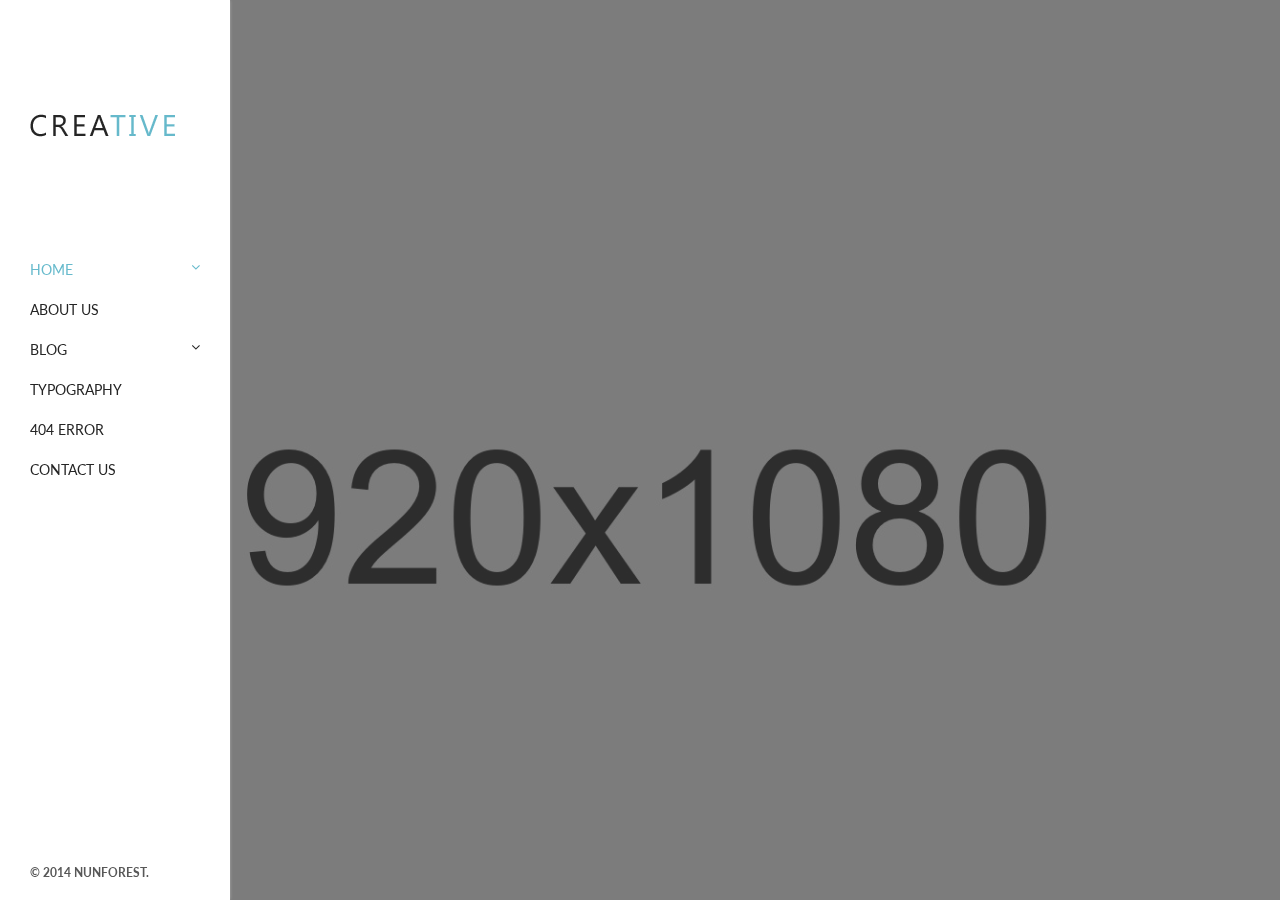
==== commit ad12f636: "test" ====
--- a/index.html
+++ b/index.html
@@ -3,7 +3,7 @@
 
 <html lang="en" class="no-js">
 <head>
-	<title>Creative</title>
+	<title>Creativee</title>
 
 	<meta charset="utf-8"><link href='http://fonts.googleapis.com/css?family=Lato:300,400,700,900' rel='stylesheet' type='text/css'>
 	<link href="//maxcdn.bootstrapcdn.com/font-awesome/4.2.0/css/font-awesome.min.css" rel="stylesheet">
@@ -297,4 +297,4 @@
 	<script type="text/javascript" src="js/script.js"></script>
 	
 </body>
-</html>+</html>
